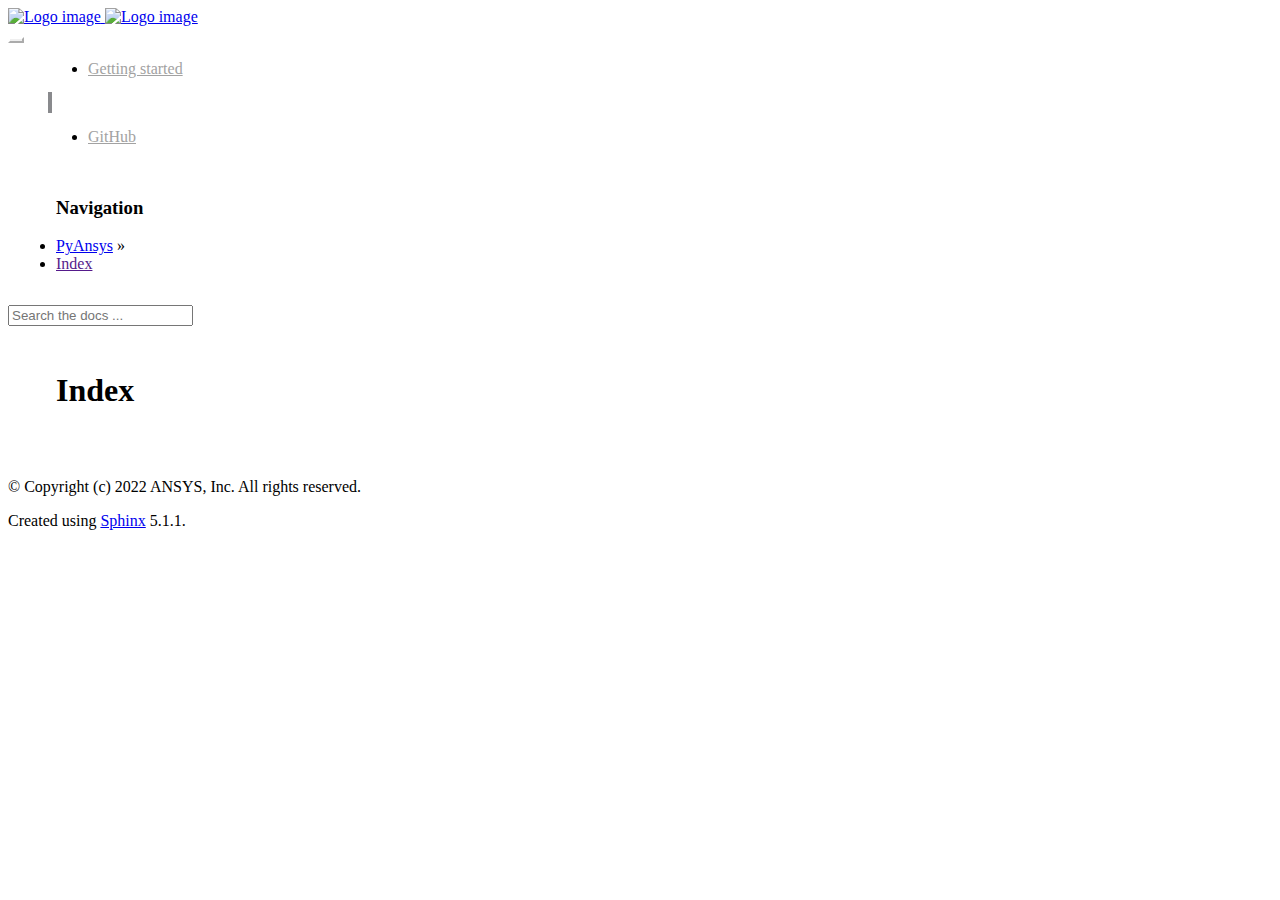
==== genindex.html @ 42d99679 "Deploying to gh-pages from @ pyansys/landing-page@df2947722175e23f203a04d73abb52f1c5275d08 🚀" ====
<!DOCTYPE html>

<html lang="en">
  <head>
    <meta charset="utf-8" />
    <meta name="viewport" content="width=device-width, initial-scale=1.0" />
    <title>Index &#8212; PyAnsys</title>
    
<script>
  document.documentElement.dataset.mode = localStorage.getItem("mode") || "";
  document.documentElement.dataset.theme = localStorage.getItem("theme") || "light"
</script>

  <!-- Loaded before other Sphinx assets -->
  <link href="_static/styles/theme.css?digest=92025949c220c2e29695" rel="stylesheet">
<link href="_static/styles/pydata-sphinx-theme.css?digest=92025949c220c2e29695" rel="stylesheet">


  <link rel="stylesheet"
    href="_static/vendor/fontawesome/5.13.0/css/all.min.css">
  <link rel="preload" as="font" type="font/woff2" crossorigin
    href="_static/vendor/fontawesome/5.13.0/webfonts/fa-solid-900.woff2">
  <link rel="preload" as="font" type="font/woff2" crossorigin
    href="_static/vendor/fontawesome/5.13.0/webfonts/fa-brands-400.woff2">

    <link rel="stylesheet" type="text/css" href="_static/pygments.css" />
    <link rel="stylesheet" type="text/css" href="_static/css/ansys_sphinx_theme.css" />
    <link rel="stylesheet" type="text/css" href="_static/design-style.4045f2051d55cab465a707391d5b2007.min.css" />
    <link rel="stylesheet" type="text/css" href="_static/css/ansys.css" />

  <!-- Pre-loaded scripts that we'll load fully later -->
  <link rel="preload" as="script" href="_static/scripts/pydata-sphinx-theme.js?digest=92025949c220c2e29695">

    
        <link href="_static/css/breadcrumbs.css" rel="stylesheet">
    
    <script data-url_root="./" id="documentation_options" src="_static/documentation_options.js"></script>
    <script src="_static/jquery.js"></script>
    <script src="_static/underscore.js"></script>
    <script src="_static/_sphinx_javascript_frameworks_compat.js"></script>
    <script src="_static/doctools.js"></script>
    <script src="_static/design-tabs.js"></script>
    <link rel="shortcut icon" href="_static/ansys-favicon.png"/>
    <link rel="index" title="Index" href="#" />
    <link rel="search" title="Search" href="search.html" />
<meta name="viewport" content="width=device-width, initial-scale=1" />
<meta name="docsearch:language" content="en">
  </head>
  
  
  <body data-spy="scroll" data-target="#bd-toc-nav" data-offset="180" data-default-mode="">
    <div class="bd-header-announcement container-fluid" id="banner">
      

    </div>

    
    
    <nav class="bd-header navbar navbar-light navbar-expand-lg bg-light fixed-top bd-navbar" id="navbar-main"><div class="bd-header__inner container-xl">

  <div id="navbar-start">
    
    
  


<a class="navbar-brand logo" href="index.html">
  
  
  
  
    <img src="_static/pyansys-logo-black-cropped.png" class="logo__image only-light" alt="Logo image">
    <img src="_static/pyansys-logo-black-cropped.png" class="logo__image only-dark" alt="Logo image">
  
  
</a>
    
  </div>

  <button class="navbar-toggler" type="button" data-toggle="collapse" data-target="#navbar-collapsible" aria-controls="navbar-collapsible" aria-expanded="false" aria-label="Toggle navigation">
    <span class="fas fa-bars"></span>
  </button>

  
  <div id="navbar-collapsible" class="col-lg-9 collapse navbar-collapse">
    <div id="navbar-center" class="mr-auto">
      
      <div class="navbar-center-item">
        <ul id="navbar-main-elements" class="navbar-nav">
    <li class="toctree-l1 nav-item">
 <a class="reference internal nav-link" href="getting_started.html">
  Getting started
 </a>
</li>

    
</ul>
      </div>
      
    </div>

    <div id="navbar-end">
      
      <div class="navbar-end-item">
        <span id="theme-switch" class="btn btn-sm btn-outline-primary navbar-btn rounded-circle">
    <a class="theme-switch" data-mode="light"><i class="fas fa-sun"></i></a>
    <a class="theme-switch" data-mode="dark"><i class="far fa-moon"></i></a>
    <a class="theme-switch" data-mode="auto"><i class="fas fa-adjust"></i></a>
</span>
      </div>
      
      <div class="navbar-end-item">
        <ul id="navbar-icon-links" class="navbar-nav" aria-label="Icon Links">
        <li class="nav-item">
          <a class="nav-link" href="https://github.com/pyansys" rel="noopener" target="_blank" title="GitHub"><span><i class="fab fa-github-square"></i></span>
            <label class="sr-only">GitHub</label></a>
        </li>
      </ul>
      </div>
      
    </div>
  </div>
</div>
    </nav>
    
    
        <div class="container-xl">
    <div class="row">
        <div class="col-12 col-md-3" id="breadcrumbs-spacer"></div>
        <div class="col-12 col-md-11 col-xl-9" id="breadcrumbs">
          
    <div class="related" role="navigation" aria-label="related navigation">
      <h3>Navigation</h3>
      <ul>
    
    
        <li class="nav-item nav-item-0"><a href="index.html">PyAnsys</a> » </li>
    

        <li class="nav-item nav-item-this"><a href="">Index</a></li> 
      </ul>
    </div>
        </div>
  </div>
</div>
    


    <div class="bd-container container-xl">
      <div class="bd-container__inner row">
          

<!-- Only show if we have sidebars configured, else just a small margin  -->
<div class="bd-sidebar-primary col-12 col-md-3 bd-sidebar">
  <div class="sidebar-start-items"><form class="bd-search d-flex align-items-center" action="search.html" method="get">
  <i class="icon fas fa-search"></i>
  <input type="search" class="form-control" name="q" id="search-input" placeholder="Search the docs ..." aria-label="Search the docs ..." autocomplete="off" >
</form><nav class="bd-links" id="bd-docs-nav" aria-label="Main navigation">
  <div class="bd-toc-item active">
    
  </div>
</nav>
  </div>
  <div class="sidebar-end-items">
  </div>
</div>


          


<div class="bd-sidebar-secondary d-none d-xl-block col-xl-2 bd-toc">
  
</div>


          
          
          <div class="bd-content col-12 col-md-9 col-xl-7">
              
              <article class="bd-article" role="main">
                

<h1 id="index">Index</h1>

<div class="genindex-jumpbox">
 
</div>


              </article>
              

              
          </div>
          
      </div>
    </div>

  
  
  <!-- Scripts loaded after <body> so the DOM is not blocked -->
  <script src="_static/scripts/pydata-sphinx-theme.js?digest=92025949c220c2e29695"></script>

<footer class="bd-footer"><div class="bd-footer__inner container">
  
  <div class="footer-item">
    <p class="copyright">
    &copy; Copyright (c) 2022 ANSYS, Inc. All rights reserved.<br>
</p>
  </div>
  
  <div class="footer-item">
    <p class="sphinx-version">
Created using <a href="http://sphinx-doc.org/">Sphinx</a> 5.1.1.<br>
</p>
  </div>
  
</div>
</footer>
  </body>
</html>
---- _static/css/ansys_sphinx_theme.css ----
/* Provided by the Sphinx base theme template at build time */
@import "../basic.css";
@import url('https://fonts.googleapis.com/css2?family=Inconsolata:wght@600&display=swap');
@import url('https://fonts.googleapis.com/css2?family=Source+Sans+Pro:wght@300;400;600;700&display=swap');
@import "../tabs.css";
@import "../sg_gallery.css";


@font-face {
    font-family: "Source Sans Pro Light";
    src: url(../fonts/SourceSansPro-Light.ttf);
}

@font-face {
    font-family: "Source Sans Pro";
    src: url(../fonts/SourceSansPro-Regular.ttf);
}

:root {
  /* Ansys specific changes to the theme */

  /*****************************************************************************
  * Ansys Font family
  **/
  /* These are adapted from https://systemfontstack.com/ */
  --pst-font-family-base-system: -apple-system, BlinkMacSystemFont, Segoe UI, "Helvetica Neue",
    Arial, sans-serif, Apple Color Emoji, Segoe UI Emoji, Segoe UI Symbol;
  --pst-font-family-monospace-system: "SFMono-Regular", Menlo, Consolas, Monaco,
    Liberation Mono, Lucida Console, monospace;

  --pst-font-family-base: 'Source Sans Pro', sans-serif, var(--pst-font-family-base-system);
  --pst-font-family-heading: 'Source Sans Pro', sans-serif, var(--pst-font-family-base-system);
  --pst-font-family-monospace: Courier, var(--pst-font-family-monospace-system);

  /*****************************************************************************
  * Ansys compatible colors
  * 
  * Colors are defined in rgb string way, "red, green, blue"
  **/
  --ansysGold: 255, 183, 27; /* #FFB71B */
  --ansysBronze: 200, 146, 17; /* #C89211 */
  --pythonBlue: 57, 114, 161; /* #3972a1 */

  --pst-color-active-navigation: 200, 146, 17;  /* --ansysBronze */
  --pst-color-navbar-link: 255, 255, 255;
  --pst-color-navbar-link-hover: 200, 146, 17;  /* --ansysBronze */
  --pst-color-navbar-link-active: 255, 183, 27;  /* --ansysBronze */
  --pst-font-size-h1: 48px;
  --pst-font-size-h2: 36px;
  --pst-font-size-h3: 28px;
  --pst-font-size-h4: 20px;
  --pst-font-size-h5: 14px;
  --pst-font-size-h6: 11px;
}

html[data-theme="light"] {
  /*****************************************************************************
  * main colors
  */
  --pst-color-primary: #fff;
  --pst-color-secondary: rgb(200, 146, 17);
  --pst-color-success: rgb(40, 167, 69);
  --pst-color-text-base: rgb(0, 0, 0);
  --pst-color-text-muted: rgb(26, 24, 24);
  --pst-color-border: #c9c9c9;
  --pst-color-shadow: rgb(216, 216, 216);

  /*****************************************************************************
  * depth colors
  *
  * background: the more in depth color
  * on-background: the object directly set on the background, use of shadows in light theme
  * surface: object set on the background (without shadows)
  * on_surface: object set on surface object (without shadows)
  */
  --pst-color-on-background: rgb(0, 0, 0);
  --pst-color-on-surface: #f2f2f2;

  /*****************************************************************************
  * extensions
  */

  --pst-color-panel-background: var(--pst-color-on-background);

  /*****************************************************************************
  * layout
  */

  --pst-color-link:#1E6DDC;
  --pst-color-link-hover:#32cfea;
  --pst-color-inline-code: #CD186D;
  --pst-color-target: rgb(255, 255, 255);
  /* color for sphinx-gallery-code output*/
  --pst-color-codeout: #fafae2;
  --pst-color-sig:#0965C8;
}

html[data-theme="dark"] {
  /*****************************************************************************
  * main colors
  */
  --pst-color-primary: rgb(255, 183, 27);
  --pst-color-secondary: rgb(200, 146, 17);
  --pst-color-success: rgb(72, 135, 87);
  --pst-color-text-base: rgb(201, 209, 217);
  --pst-color-text-muted: rgb(192, 192, 192);
  --pst-color-border: rgb(192, 192, 192);
  --pst-color-shadow: var(--pst-color-background);
  --pst-color-background: rgb(18, 18, 18);
  --pst-color-on-background: rgb(0, 0, 0);
  --pst-color-surface: rgb(41, 41, 41);
  --pst-color-on-surface: rgb(55, 55, 55);

  /*****************************************************************************
  * extensions
  */

  --pst-color-panel-background: var(--pst-color-on-background);

  /*****************************************************************************
  * layout
  */

  --pst-color-link: #0088CC;
  --pst-color-link-hover:#32cfea;
  --pst-color-inline-code: rgb(221, 158, 194);
  --pst-color-target: rgb(71, 39, 0);
  /* color for sphinx-gallery-code output*/
  --pst-color-codeout: #6c757d;
  --pst-color-sig:#d6ab1e;
}

h1, h2 {
  color: var(--pst-color-text-base);
}

.admonition, div.admonition{
  background-color:var( --pst-color-on-surface);
}

.bd-header.navbar-light#navbar-main .navbar-nav li a.nav-link {
  color: #a2a2a2;
}

.docutils {
    color: var(--pst-color-inline-code);
    font-family:var(--font-family-monospace);
    font-weight: 500;
    font-size: 87.5%;
}

code.literal {
  padding: .1rem .25rem;
  padding-top: 0.1rem;
  padding-right: 0.25rem;
  padding-bottom: 0.1rem;
  padding-left: 0.25rem;
  background-color: var(--pst-color-on-surface);
  border: 1px solid var(--pst-color-border);
  border-radius: .25rem;
}

.xref.std.std-ref {
    color: #C89211;
    font-family: 'Inconsolata';
    font-weight: bold;
    font-style: italic;
    font-size: 107%;
}

.sig-prename {
    font-family: 'Source Sans Pro', sans-serif;
}

.sig-name.descname {
    color: var(--pst-color-inline-code);
    /* font-family: '   Source Sans Pro', sans-serif; */
}

.sig-name {
    color: var(--pst-color-sig);
    font-family: 'Source Sans Pro', sans-serif;
}

/* make the github logo white */
i.fa-github-square:before {
    color: #ffffff !important;
}

/* Increase empty-space around classes, methods, properties, etc. that are descendants
 of other items */
dl.class dl.py {
    margin-top: 2.5em;
    margin-bottom: 2.5em;
}

/* Reduce empty-space around Notes and Examples headings */
p.rubric {
    margin-top: 0.75em;
    margin-bottom: 0.75em;
}


/*
###############
   Sphinx-tab 
###############
*/
.sphinx-tabs-panel p{
  font-weight: 400;
  font-family: 'Source Sans Pro', sans-serif;
  font-size: 1rem;
  font-style: var(--pst-font-family-base-system);
}


/*
###############
   table 
###############
*/

table {
  width:100%;
  max-width: 100%; 
  border-spacing: 0;
  border-collapse: collapse;
  overflow: hidden;
  vertical-align: middle;

  /* Disabling scroll bars */
  overflow-y: scroll;
  scrollbar-width: none; /* Firefox */
  -ms-overflow-style: none;  /* Internet Explorer 10+ */
  }

tr { 
  background-color: var(--pst-color-background);
}

th {
  background-color: rgb(255, 183, 27, 0.55);
}

tr:nth-child(odd){ 
  background-color: var(--pst-color-background);
}

tr:nth-child(even){
background-color: rgb(255, 183, 27, 0.15); 
}

/*
#####################
   Table-centered 
#####################
Same as table but with horizontally centered text.


Use as:

.. table:: 
  :class: table-centered

  +---------------------------+-------------------+
  |                           | MAPDL Command     |
  +===========================+===================+
  | **GUI commands**          | * ``*ASK``        |
  |                           +-------------------+
  |   ...
  |   ...


*/
table.table-centered {
  width:100%;
  max-width: 100%; 
  border-spacing: 0;
  border-collapse: collapse;
  overflow: hidden;
  vertical-align: middle;
  text-align: center;

  /* Disabling scroll bars */
  overflow-y: scroll;
  scrollbar-width: none; /* Firefox */
  -ms-overflow-style: none;  /* Internet Explorer 10+ */
  }

.table-centered tr { 
  background-color: var(--pst-color-background);
  text-align: center;
}

.table-centered th {
  background-color: rgb(255, 183, 27, 0.55);
  text-align: center;
}

.table-centered tr:nth-child(odd){ 
  text-align: center;
  background-color: var(--pst-color-background);
}

.table-centered tr:nth-child(even){
  background-color: rgb(255, 183, 27, 0.15); 
  text-align: center;
}


/*
#########################
   longtable-centered
#########################

Use as:


.. table:: 
  :class: longtable-centered

  +---------------------------+-------------------+
  |                           | MAPDL Command     |
  +===========================+===================+
  | **GUI commands**          | * ``*ASK``        |
  |                           +-------------------+
  |   ...
  |   ...

*/

table.longtable-centered {
  text-align: center;
  }

.longtable-centered tr { 
  text-align: center;
}

.longtable-centered th {
  text-align: center;
}

.longtable-centered tr:nth-child(odd){ 
  text-align: center;
}

.longtable-centered tr:nth-child(even){
  text-align: center;
}

table.longtable-centered tr:hover td {
  background-color: rgb(255, 183, 27, 0.6);
  text-align: center;
}

/*
#########
DataFrame
#########
Not sure why the odd columns (white) are rendered gray.

I do not think we will be able to call this class.
*/

.dataframe tr{ 
    background-color: var(--pst-color-background);
  }

.dataframe tr:nth-child(odd){ 
    background-color: var(--pst-color-background) !important;
  }

.dataframe tr:nth-child(even){
  background-color: rgb(255, 183, 27, 0.15);
}

.dataframe tr:hover td {
  background-color: rgb(255, 183, 27, 0.6);
}

/*
#########################
   DataFrame-centered
#########################
Not sure why the odd columns (white) are rendered gray.

I do not think we will be able to call this class.
*/

.dataframe-centered tr{ 
    background-color: var(--pst-color-background);
    text-align: center;
  }

.dataframe-centered tr:nth-child(odd){ 
    background-color: var(--pst-color-background) !important;  
    text-align: center;
  }

.dataframe-centered tr:nth-child(even){
  background-color: rgb(255, 183, 27, 0.15);
  text-align: center;
}

.dataframe-centered tr:hover td {
  background-color: rgb(255, 183, 27, 0.6);
  text-align: center;
}

.dataframe thead th {
    text-align: center;
}

/*
###############
   Autosummary 
###############
*/
/* .autosummary {
        text-align: left;
        } */

.autosummary  tr:nth-child(odd){ 
    background-color: var(--pst-color-background);
  }

.autosummary tr:nth-child(even){
  background-color: var(--pst-color-background);
}


/*
########################
   ReST :download: links
########################
*/
a > code.download
{
    font-family: var(--pst-font-family-base);
    color: var(--pst-color-link);
    text-decoration: none;
    font-weight: normal;
}

/*
########################
   Sphinx gallery output
########################
*/
.sphx-glr-script-out .highlight pre{
  background-color:  var(--pst-color-codeout) !important;
  }

.prev-next-area a p.prev-next-title {
  color: var(--pst-color-link);
  font-weight: 600;
  font-size: 1.1em;
}

html[data-theme="light"] .highlight .s1 {
  color: #519312;
}

/*
###############
Dropdown button
###############
*/

.navbar button.navbar-toggler {
    margin-right: 1em;
    border-color: rgb(255, 255, 255);
    color: rgb(255, 255, 255);
}

/*
####################################################
Side column size (first and second column from left)
####################################################
*/

.col-md-3 {
    flex: 0 0 20%;
    max-width: 20%;
}

.col-xl-7 {
  flex: 0 0 63.33333%;
  max-width: 63.33333%;
}

a.headerlink {
  color: #222;
}

/*
#################################
Right side toctree color and font
#################################
*/
.toc-entry a {
  padding: .125rem 1.5rem;
  color: var(--pst-color-link);
}

.toc-entry>.nav-link.active {
    font-weight: bold;
    color: var(--pst-color-text-base);
    background-color: transparent;
    border-left: 2px solid var(--pst-color-text-muted);
}


.toc-h2 {
  font-size: 0.98rem;
}

.toc-h3 {
  font-size: .96rem;
}

.toc-h4 {
  font-size: .90rem;
}

.toc-entry a:hover {
  color: var(--pst-color-link);
  text-decoration: none;
  font-weight: 600;
}

/*
############################################
Navigation column (according to side column)
############################################
*/
.col-lg-9 {
  flex: 0 0 80%;
  max-width: 80%;
  padding-right: 25px;
  padding-left: 40px;
}

/*
#################################
Syntax highlighting in code block
#################################
*/

html[data-theme="light"] .highlight .o {
  color: #B35000;
  font-weight: bold;
}

/*
#############################
Bold font weight for **code**
#############################
*/

b, strong {
  font-weight: 900;
}

#theme-switch {
  border-color: #fff;
  border: 2px solid #898A8D;
  margin-right: .4rem;
}

#theme-switch:hover {
  background-color: #fff
}

.bd-header.navbar-light#navbar-main .navbar-nav li a.nav-link:hover {
  color: #fff;
}

.bd-header.navbar-light#navbar-main .navbar-nav>.active>.nav-link {
  border-bottom: 2px solid #fff;
}

/*
#############################
Padding of main content block 
#############################
*/

.bd-content {
  padding: 1.5rem 1.5rem 2rem 3rem;
}


/*
###########################
Left side toc-tree hovering 
###########################
*/

nav.bd-links .active:hover>a {
  font-weight: bold;
  color: var(--pst-color-link);
  border-left: 2px solid var(--pst-color-link);
}

nav.bd-links .active>a {
  font-weight: bold;
  color: var(--pst-color-link);
}

nav.bd-links li>a:hover {
  font-weight: 900;
  color: var(--pst-color-text-muted);
}
---- _static/design-style.4045f2051d55cab465a707391d5b2007.min.css ----
.sd-bg-primary{background-color:var(--sd-color-primary) !important}.sd-bg-text-primary{color:var(--sd-color-primary-text) !important}button.sd-bg-primary:focus,button.sd-bg-primary:hover{background-color:var(--sd-color-primary-highlight) !important}a.sd-bg-primary:focus,a.sd-bg-primary:hover{background-color:var(--sd-color-primary-highlight) !important}.sd-bg-secondary{background-color:var(--sd-color-secondary) !important}.sd-bg-text-secondary{color:var(--sd-color-secondary-text) !important}button.sd-bg-secondary:focus,button.sd-bg-secondary:hover{background-color:var(--sd-color-secondary-highlight) !important}a.sd-bg-secondary:focus,a.sd-bg-secondary:hover{background-color:var(--sd-color-secondary-highlight) !important}.sd-bg-success{background-color:var(--sd-color-success) !important}.sd-bg-text-success{color:var(--sd-color-success-text) !important}button.sd-bg-success:focus,button.sd-bg-success:hover{background-color:var(--sd-color-success-highlight) !important}a.sd-bg-success:focus,a.sd-bg-success:hover{background-color:var(--sd-color-success-highlight) !important}.sd-bg-info{background-color:var(--sd-color-info) !important}.sd-bg-text-info{color:var(--sd-color-info-text) !important}button.sd-bg-info:focus,button.sd-bg-info:hover{background-color:var(--sd-color-info-highlight) !important}a.sd-bg-info:focus,a.sd-bg-info:hover{background-color:var(--sd-color-info-highlight) !important}.sd-bg-warning{background-color:var(--sd-color-warning) !important}.sd-bg-text-warning{color:var(--sd-color-warning-text) !important}button.sd-bg-warning:focus,button.sd-bg-warning:hover{background-color:var(--sd-color-warning-highlight) !important}a.sd-bg-warning:focus,a.sd-bg-warning:hover{background-color:var(--sd-color-warning-highlight) !important}.sd-bg-danger{background-color:var(--sd-color-danger) !important}.sd-bg-text-danger{color:var(--sd-color-danger-text) !important}button.sd-bg-danger:focus,button.sd-bg-danger:hover{background-color:var(--sd-color-danger-highlight) !important}a.sd-bg-danger:focus,a.sd-bg-danger:hover{background-color:var(--sd-color-danger-highlight) !important}.sd-bg-light{background-color:var(--sd-color-light) !important}.sd-bg-text-light{color:var(--sd-color-light-text) !important}button.sd-bg-light:focus,button.sd-bg-light:hover{background-color:var(--sd-color-light-highlight) !important}a.sd-bg-light:focus,a.sd-bg-light:hover{background-color:var(--sd-color-light-highlight) !important}.sd-bg-muted{background-color:var(--sd-color-muted) !important}.sd-bg-text-muted{color:var(--sd-color-muted-text) !important}button.sd-bg-muted:focus,button.sd-bg-muted:hover{background-color:var(--sd-color-muted-highlight) !important}a.sd-bg-muted:focus,a.sd-bg-muted:hover{background-color:var(--sd-color-muted-highlight) !important}.sd-bg-dark{background-color:var(--sd-color-dark) !important}.sd-bg-text-dark{color:var(--sd-color-dark-text) !important}button.sd-bg-dark:focus,button.sd-bg-dark:hover{background-color:var(--sd-color-dark-highlight) !important}a.sd-bg-dark:focus,a.sd-bg-dark:hover{background-color:var(--sd-color-dark-highlight) !important}.sd-bg-black{background-color:var(--sd-color-black) !important}.sd-bg-text-black{color:var(--sd-color-black-text) !important}button.sd-bg-black:focus,button.sd-bg-black:hover{background-color:var(--sd-color-black-highlight) !important}a.sd-bg-black:focus,a.sd-bg-black:hover{background-color:var(--sd-color-black-highlight) !important}.sd-bg-white{background-color:var(--sd-color-white) !important}.sd-bg-text-white{color:var(--sd-color-white-text) !important}button.sd-bg-white:focus,button.sd-bg-white:hover{background-color:var(--sd-color-white-highlight) !important}a.sd-bg-white:focus,a.sd-bg-white:hover{background-color:var(--sd-color-white-highlight) !important}.sd-text-primary,.sd-text-primary>p{color:var(--sd-color-primary) !important}a.sd-text-primary:focus,a.sd-text-primary:hover{color:var(--sd-color-primary-highlight) !important}.sd-text-secondary,.sd-text-secondary>p{color:var(--sd-color-secondary) !important}a.sd-text-secondary:focus,a.sd-text-secondary:hover{color:var(--sd-color-secondary-highlight) !important}.sd-text-success,.sd-text-success>p{color:var(--sd-color-success) !important}a.sd-text-success:focus,a.sd-text-success:hover{color:var(--sd-color-success-highlight) !important}.sd-text-info,.sd-text-info>p{color:var(--sd-color-info) !important}a.sd-text-info:focus,a.sd-text-info:hover{color:var(--sd-color-info-highlight) !important}.sd-text-warning,.sd-text-warning>p{color:var(--sd-color-warning) !important}a.sd-text-warning:focus,a.sd-text-warning:hover{color:var(--sd-color-warning-highlight) !important}.sd-text-danger,.sd-text-danger>p{color:var(--sd-color-danger) !important}a.sd-text-danger:focus,a.sd-text-danger:hover{color:var(--sd-color-danger-highlight) !important}.sd-text-light,.sd-text-light>p{color:var(--sd-color-light) !important}a.sd-text-light:focus,a.sd-text-light:hover{color:var(--sd-color-light-highlight) !important}.sd-text-muted,.sd-text-muted>p{color:var(--sd-color-muted) !important}a.sd-text-muted:focus,a.sd-text-muted:hover{color:var(--sd-color-muted-highlight) !important}.sd-text-dark,.sd-text-dark>p{color:var(--sd-color-dark) !important}a.sd-text-dark:focus,a.sd-text-dark:hover{color:var(--sd-color-dark-highlight) !important}.sd-text-black,.sd-text-black>p{color:var(--sd-color-black) !important}a.sd-text-black:focus,a.sd-text-black:hover{color:var(--sd-color-black-highlight) !important}.sd-text-white,.sd-text-white>p{color:var(--sd-color-white) !important}a.sd-text-white:focus,a.sd-text-white:hover{color:var(--sd-color-white-highlight) !important}.sd-outline-primary{border-color:var(--sd-color-primary) !important;border-style:solid !important;border-width:1px !important}a.sd-outline-primary:focus,a.sd-outline-primary:hover{border-color:var(--sd-color-primary-highlight) !important}.sd-outline-secondary{border-color:var(--sd-color-secondary) !important;border-style:solid !important;border-width:1px !important}a.sd-outline-secondary:focus,a.sd-outline-secondary:hover{border-color:var(--sd-color-secondary-highlight) !important}.sd-outline-success{border-color:var(--sd-color-success) !important;border-style:solid !important;border-width:1px !important}a.sd-outline-success:focus,a.sd-outline-success:hover{border-color:var(--sd-color-success-highlight) !important}.sd-outline-info{border-color:var(--sd-color-info) !important;border-style:solid !important;border-width:1px !important}a.sd-outline-info:focus,a.sd-outline-info:hover{border-color:var(--sd-color-info-highlight) !important}.sd-outline-warning{border-color:var(--sd-color-warning) !important;border-style:solid !important;border-width:1px !important}a.sd-outline-warning:focus,a.sd-outline-warning:hover{border-color:var(--sd-color-warning-highlight) !important}.sd-outline-danger{border-color:var(--sd-color-danger) !important;border-style:solid !important;border-width:1px !important}a.sd-outline-danger:focus,a.sd-outline-danger:hover{border-color:var(--sd-color-danger-highlight) !important}.sd-outline-light{border-color:var(--sd-color-light) !important;border-style:solid !important;border-width:1px !important}a.sd-outline-light:focus,a.sd-outline-light:hover{border-color:var(--sd-color-light-highlight) !important}.sd-outline-muted{border-color:var(--sd-color-muted) !important;border-style:solid !important;border-width:1px !important}a.sd-outline-muted:focus,a.sd-outline-muted:hover{border-color:var(--sd-color-muted-highlight) !important}.sd-outline-dark{border-color:var(--sd-color-dark) !important;border-style:solid !important;border-width:1px !important}a.sd-outline-dark:focus,a.sd-outline-dark:hover{border-color:var(--sd-color-dark-highlight) !important}.sd-outline-black{border-color:var(--sd-color-black) !important;border-style:solid !important;border-width:1px !important}a.sd-outline-black:focus,a.sd-outline-black:hover{border-color:var(--sd-color-black-highlight) !important}.sd-outline-white{border-color:var(--sd-color-white) !important;border-style:solid !important;border-width:1px !important}a.sd-outline-white:focus,a.sd-outline-white:hover{border-color:var(--sd-color-white-highlight) !important}.sd-bg-transparent{background-color:transparent !important}.sd-outline-transparent{border-color:transparent !important}.sd-text-transparent{color:transparent !important}.sd-p-0{padding:0 !important}.sd-pt-0,.sd-py-0{padding-top:0 !important}.sd-pr-0,.sd-px-0{padding-right:0 !important}.sd-pb-0,.sd-py-0{padding-bottom:0 !important}.sd-pl-0,.sd-px-0{padding-left:0 !important}.sd-p-1{padding:.25rem !important}.sd-pt-1,.sd-py-1{padding-top:.25rem !important}.sd-pr-1,.sd-px-1{padding-right:.25rem !important}.sd-pb-1,.sd-py-1{padding-bottom:.25rem !important}.sd-pl-1,.sd-px-1{padding-left:.25rem !important}.sd-p-2{padding:.5rem !important}.sd-pt-2,.sd-py-2{padding-top:.5rem !important}.sd-pr-2,.sd-px-2{padding-right:.5rem !important}.sd-pb-2,.sd-py-2{padding-bottom:.5rem !important}.sd-pl-2,.sd-px-2{padding-left:.5rem !important}.sd-p-3{padding:1rem !important}.sd-pt-3,.sd-py-3{padding-top:1rem !important}.sd-pr-3,.sd-px-3{padding-right:1rem !important}.sd-pb-3,.sd-py-3{padding-bottom:1rem !important}.sd-pl-3,.sd-px-3{padding-left:1rem !important}.sd-p-4{padding:1.5rem !important}.sd-pt-4,.sd-py-4{padding-top:1.5rem !important}.sd-pr-4,.sd-px-4{padding-right:1.5rem !important}.sd-pb-4,.sd-py-4{padding-bottom:1.5rem !important}.sd-pl-4,.sd-px-4{padding-left:1.5rem !important}.sd-p-5{padding:3rem !important}.sd-pt-5,.sd-py-5{padding-top:3rem !important}.sd-pr-5,.sd-px-5{padding-right:3rem !important}.sd-pb-5,.sd-py-5{padding-bottom:3rem !important}.sd-pl-5,.sd-px-5{padding-left:3rem !important}.sd-m-auto{margin:auto !important}.sd-mt-auto,.sd-my-auto{margin-top:auto !important}.sd-mr-auto,.sd-mx-auto{margin-right:auto !important}.sd-mb-auto,.sd-my-auto{margin-bottom:auto !important}.sd-ml-auto,.sd-mx-auto{margin-left:auto !important}.sd-m-0{margin:0 !important}.sd-mt-0,.sd-my-0{margin-top:0 !important}.sd-mr-0,.sd-mx-0{margin-right:0 !important}.sd-mb-0,.sd-my-0{margin-bottom:0 !important}.sd-ml-0,.sd-mx-0{margin-left:0 !important}.sd-m-1{margin:.25rem !important}.sd-mt-1,.sd-my-1{margin-top:.25rem !important}.sd-mr-1,.sd-mx-1{margin-right:.25rem !important}.sd-mb-1,.sd-my-1{margin-bottom:.25rem !important}.sd-ml-1,.sd-mx-1{margin-left:.25rem !important}.sd-m-2{margin:.5rem !important}.sd-mt-2,.sd-my-2{margin-top:.5rem !important}.sd-mr-2,.sd-mx-2{margin-right:.5rem !important}.sd-mb-2,.sd-my-2{margin-bottom:.5rem !important}.sd-ml-2,.sd-mx-2{margin-left:.5rem !important}.sd-m-3{margin:1rem !important}.sd-mt-3,.sd-my-3{margin-top:1rem !important}.sd-mr-3,.sd-mx-3{margin-right:1rem !important}.sd-mb-3,.sd-my-3{margin-bottom:1rem !important}.sd-ml-3,.sd-mx-3{margin-left:1rem !important}.sd-m-4{margin:1.5rem !important}.sd-mt-4,.sd-my-4{margin-top:1.5rem !important}.sd-mr-4,.sd-mx-4{margin-right:1.5rem !important}.sd-mb-4,.sd-my-4{margin-bottom:1.5rem !important}.sd-ml-4,.sd-mx-4{margin-left:1.5rem !important}.sd-m-5{margin:3rem !important}.sd-mt-5,.sd-my-5{margin-top:3rem !important}.sd-mr-5,.sd-mx-5{margin-right:3rem !important}.sd-mb-5,.sd-my-5{margin-bottom:3rem !important}.sd-ml-5,.sd-mx-5{margin-left:3rem !important}.sd-w-25{width:25% !important}.sd-w-50{width:50% !important}.sd-w-75{width:75% !important}.sd-w-100{width:100% !important}.sd-w-auto{width:auto !important}.sd-h-25{height:25% !important}.sd-h-50{height:50% !important}.sd-h-75{height:75% !important}.sd-h-100{height:100% !important}.sd-h-auto{height:auto !important}.sd-d-none{display:none !important}.sd-d-inline{display:inline !important}.sd-d-inline-block{display:inline-block !important}.sd-d-block{display:block !important}.sd-d-grid{display:grid !important}.sd-d-flex-row{display:-ms-flexbox !important;display:flex !important;flex-direction:row !important}.sd-d-flex-column{display:-ms-flexbox !important;display:flex !important;flex-direction:column !important}.sd-d-inline-flex{display:-ms-inline-flexbox !important;display:inline-flex !important}@media(min-width: 576px){.sd-d-sm-none{display:none !important}.sd-d-sm-inline{display:inline !important}.sd-d-sm-inline-block{display:inline-block !important}.sd-d-sm-block{display:block !important}.sd-d-sm-grid{display:grid !important}.sd-d-sm-flex{display:-ms-flexbox !important;display:flex !important}.sd-d-sm-inline-flex{display:-ms-inline-flexbox !important;display:inline-flex !important}}@media(min-width: 768px){.sd-d-md-none{display:none !important}.sd-d-md-inline{display:inline !important}.sd-d-md-inline-block{display:inline-block !important}.sd-d-md-block{display:block !important}.sd-d-md-grid{display:grid !important}.sd-d-md-flex{display:-ms-flexbox !important;display:flex !important}.sd-d-md-inline-flex{display:-ms-inline-flexbox !important;display:inline-flex !important}}@media(min-width: 992px){.sd-d-lg-none{display:none !important}.sd-d-lg-inline{display:inline !important}.sd-d-lg-inline-block{display:inline-block !important}.sd-d-lg-block{display:block !important}.sd-d-lg-grid{display:grid !important}.sd-d-lg-flex{display:-ms-flexbox !important;display:flex !important}.sd-d-lg-inline-flex{display:-ms-inline-flexbox !important;display:inline-flex !important}}@media(min-width: 1200px){.sd-d-xl-none{display:none !important}.sd-d-xl-inline{display:inline !important}.sd-d-xl-inline-block{display:inline-block !important}.sd-d-xl-block{display:block !important}.sd-d-xl-grid{display:grid !important}.sd-d-xl-flex{display:-ms-flexbox !important;display:flex !important}.sd-d-xl-inline-flex{display:-ms-inline-flexbox !important;display:inline-flex !important}}.sd-align-major-start{justify-content:flex-start !important}.sd-align-major-end{justify-content:flex-end !important}.sd-align-major-center{justify-content:center !important}.sd-align-major-justify{justify-content:space-between !important}.sd-align-major-spaced{justify-content:space-evenly !important}.sd-align-minor-start{align-items:flex-start !important}.sd-align-minor-end{align-items:flex-end !important}.sd-align-minor-center{align-items:center !important}.sd-align-minor-stretch{align-items:stretch !important}.sd-text-justify{text-align:justify !important}.sd-text-left{text-align:left !important}.sd-text-right{text-align:right !important}.sd-text-center{text-align:center !important}.sd-font-weight-light{font-weight:300 !important}.sd-font-weight-lighter{font-weight:lighter !important}.sd-font-weight-normal{font-weight:400 !important}.sd-font-weight-bold{font-weight:700 !important}.sd-font-weight-bolder{font-weight:bolder !important}.sd-font-italic{font-style:italic !important}.sd-text-decoration-none{text-decoration:none !important}.sd-text-lowercase{text-transform:lowercase !important}.sd-text-uppercase{text-transform:uppercase !important}.sd-text-capitalize{text-transform:capitalize !important}.sd-text-wrap{white-space:normal !important}.sd-text-nowrap{white-space:nowrap !important}.sd-text-truncate{overflow:hidden;text-overflow:ellipsis;white-space:nowrap}.sd-fs-1,.sd-fs-1>p{font-size:calc(1.375rem + 1.5vw) !important;line-height:unset !important}.sd-fs-2,.sd-fs-2>p{font-size:calc(1.325rem + 0.9vw) !important;line-height:unset !important}.sd-fs-3,.sd-fs-3>p{font-size:calc(1.3rem + 0.6vw) !important;line-height:unset !important}.sd-fs-4,.sd-fs-4>p{font-size:calc(1.275rem + 0.3vw) !important;line-height:unset !important}.sd-fs-5,.sd-fs-5>p{font-size:1.25rem !important;line-height:unset !important}.sd-fs-6,.sd-fs-6>p{font-size:1rem !important;line-height:unset !important}.sd-border-0{border:0 solid !important}.sd-border-top-0{border-top:0 solid !important}.sd-border-bottom-0{border-bottom:0 solid !important}.sd-border-right-0{border-right:0 solid !important}.sd-border-left-0{border-left:0 solid !important}.sd-border-1{border:1px solid !important}.sd-border-top-1{border-top:1px solid !important}.sd-border-bottom-1{border-bottom:1px solid !important}.sd-border-right-1{border-right:1px solid !important}.sd-border-left-1{border-left:1px solid !important}.sd-border-2{border:2px solid !important}.sd-border-top-2{border-top:2px solid !important}.sd-border-bottom-2{border-bottom:2px solid !important}.sd-border-right-2{border-right:2px solid !important}.sd-border-left-2{border-left:2px solid !important}.sd-border-3{border:3px solid !important}.sd-border-top-3{border-top:3px solid !important}.sd-border-bottom-3{border-bottom:3px solid !important}.sd-border-right-3{border-right:3px solid !important}.sd-border-left-3{border-left:3px solid !important}.sd-border-4{border:4px solid !important}.sd-border-top-4{border-top:4px solid !important}.sd-border-bottom-4{border-bottom:4px solid !important}.sd-border-right-4{border-right:4px solid !important}.sd-border-left-4{border-left:4px solid !important}.sd-border-5{border:5px solid !important}.sd-border-top-5{border-top:5px solid !important}.sd-border-bottom-5{border-bottom:5px solid !important}.sd-border-right-5{border-right:5px solid !important}.sd-border-left-5{border-left:5px solid !important}.sd-rounded-0{border-radius:0 !important}.sd-rounded-1{border-radius:.2rem !important}.sd-rounded-2{border-radius:.3rem !important}.sd-rounded-3{border-radius:.5rem !important}.sd-rounded-pill{border-radius:50rem !important}.sd-rounded-circle{border-radius:50% !important}.shadow-none{box-shadow:none !important}.sd-shadow-sm{box-shadow:0 .125rem .25rem var(--sd-color-shadow) !important}.sd-shadow-md{box-shadow:0 .5rem 1rem var(--sd-color-shadow) !important}.sd-shadow-lg{box-shadow:0 1rem 3rem var(--sd-color-shadow) !important}@keyframes sd-slide-from-left{0%{transform:translateX(-100%)}100%{transform:translateX(0)}}@keyframes sd-slide-from-right{0%{transform:translateX(200%)}100%{transform:translateX(0)}}@keyframes sd-grow100{0%{transform:scale(0);opacity:.5}100%{transform:scale(1);opacity:1}}@keyframes sd-grow50{0%{transform:scale(0.5);opacity:.5}100%{transform:scale(1);opacity:1}}@keyframes sd-grow50-rot20{0%{transform:scale(0.5) rotateZ(-20deg);opacity:.5}75%{transform:scale(1) rotateZ(5deg);opacity:1}95%{transform:scale(1) rotateZ(-1deg);opacity:1}100%{transform:scale(1) rotateZ(0);opacity:1}}.sd-animate-slide-from-left{animation:1s ease-out 0s 1 normal none running sd-slide-from-left}.sd-animate-slide-from-right{animation:1s ease-out 0s 1 normal none running sd-slide-from-right}.sd-animate-grow100{animation:1s ease-out 0s 1 normal none running sd-grow100}.sd-animate-grow50{animation:1s ease-out 0s 1 normal none running sd-grow50}.sd-animate-grow50-rot20{animation:1s ease-out 0s 1 normal none running sd-grow50-rot20}.sd-badge{display:inline-block;padding:.35em .65em;font-size:.75em;font-weight:700;line-height:1;text-align:center;white-space:nowrap;vertical-align:baseline;border-radius:.25rem}.sd-badge:empty{display:none}a.sd-badge{text-decoration:none}.sd-btn .sd-badge{position:relative;top:-1px}.sd-btn{background-color:transparent;border:1px solid transparent;border-radius:.25rem;cursor:pointer;display:inline-block;font-weight:400;font-size:1rem;line-height:1.5;padding:.375rem .75rem;text-align:center;text-decoration:none;transition:color .15s ease-in-out,background-color .15s ease-in-out,border-color .15s ease-in-out,box-shadow .15s ease-in-out;vertical-align:middle;user-select:none;-moz-user-select:none;-ms-user-select:none;-webkit-user-select:none}.sd-btn:hover{text-decoration:none}@media(prefers-reduced-motion: reduce){.sd-btn{transition:none}}.sd-btn-primary,.sd-btn-outline-primary:hover,.sd-btn-outline-primary:focus{color:var(--sd-color-primary-text) !important;background-color:var(--sd-color-primary) !important;border-color:var(--sd-color-primary) !important;border-width:1px !important;border-style:solid !important}.sd-btn-primary:hover,.sd-btn-primary:focus{color:var(--sd-color-primary-text) !important;background-color:var(--sd-color-primary-highlight) !important;border-color:var(--sd-color-primary-highlight) !important;border-width:1px !important;border-style:solid !important}.sd-btn-outline-primary{color:var(--sd-color-primary) !important;border-color:var(--sd-color-primary) !important;border-width:1px !important;border-style:solid !important}.sd-btn-secondary,.sd-btn-outline-secondary:hover,.sd-btn-outline-secondary:focus{color:var(--sd-color-secondary-text) !important;background-color:var(--sd-color-secondary) !important;border-color:var(--sd-color-secondary) !important;border-width:1px !important;border-style:solid !important}.sd-btn-secondary:hover,.sd-btn-secondary:focus{color:var(--sd-color-secondary-text) !important;background-color:var(--sd-color-secondary-highlight) !important;border-color:var(--sd-color-secondary-highlight) !important;border-width:1px !important;border-style:solid !important}.sd-btn-outline-secondary{color:var(--sd-color-secondary) !important;border-color:var(--sd-color-secondary) !important;border-width:1px !important;border-style:solid !important}.sd-btn-success,.sd-btn-outline-success:hover,.sd-btn-outline-success:focus{color:var(--sd-color-success-text) !important;background-color:var(--sd-color-success) !important;border-color:var(--sd-color-success) !important;border-width:1px !important;border-style:solid !important}.sd-btn-success:hover,.sd-btn-success:focus{color:var(--sd-color-success-text) !important;background-color:var(--sd-color-success-highlight) !important;border-color:var(--sd-color-success-highlight) !important;border-width:1px !important;border-style:solid !important}.sd-btn-outline-success{color:var(--sd-color-success) !important;border-color:var(--sd-color-success) !important;border-width:1px !important;border-style:solid !important}.sd-btn-info,.sd-btn-outline-info:hover,.sd-btn-outline-info:focus{color:var(--sd-color-info-text) !important;background-color:var(--sd-color-info) !important;border-color:var(--sd-color-info) !important;border-width:1px !important;border-style:solid !important}.sd-btn-info:hover,.sd-btn-info:focus{color:var(--sd-color-info-text) !important;background-color:var(--sd-color-info-highlight) !important;border-color:var(--sd-color-info-highlight) !important;border-width:1px !important;border-style:solid !important}.sd-btn-outline-info{color:var(--sd-color-info) !important;border-color:var(--sd-color-info) !important;border-width:1px !important;border-style:solid !important}.sd-btn-warning,.sd-btn-outline-warning:hover,.sd-btn-outline-warning:focus{color:var(--sd-color-warning-text) !important;background-color:var(--sd-color-warning) !important;border-color:var(--sd-color-warning) !important;border-width:1px !important;border-style:solid !important}.sd-btn-warning:hover,.sd-btn-warning:focus{color:var(--sd-color-warning-text) !important;background-color:var(--sd-color-warning-highlight) !important;border-color:var(--sd-color-warning-highlight) !important;border-width:1px !important;border-style:solid !important}.sd-btn-outline-warning{color:var(--sd-color-warning) !important;border-color:var(--sd-color-warning) !important;border-width:1px !important;border-style:solid !important}.sd-btn-danger,.sd-btn-outline-danger:hover,.sd-btn-outline-danger:focus{color:var(--sd-color-danger-text) !important;background-color:var(--sd-color-danger) !important;border-color:var(--sd-color-danger) !important;border-width:1px !important;border-style:solid !important}.sd-btn-danger:hover,.sd-btn-danger:focus{color:var(--sd-color-danger-text) !important;background-color:var(--sd-color-danger-highlight) !important;border-color:var(--sd-color-danger-highlight) !important;border-width:1px !important;border-style:solid !important}.sd-btn-outline-danger{color:var(--sd-color-danger) !important;border-color:var(--sd-color-danger) !important;border-width:1px !important;border-style:solid !important}.sd-btn-light,.sd-btn-outline-light:hover,.sd-btn-outline-light:focus{color:var(--sd-color-light-text) !important;background-color:var(--sd-color-light) !important;border-color:var(--sd-color-light) !important;border-width:1px !important;border-style:solid !important}.sd-btn-light:hover,.sd-btn-light:focus{color:var(--sd-color-light-text) !important;background-color:var(--sd-color-light-highlight) !important;border-color:var(--sd-color-light-highlight) !important;border-width:1px !important;border-style:solid !important}.sd-btn-outline-light{color:var(--sd-color-light) !important;border-color:var(--sd-color-light) !important;border-width:1px !important;border-style:solid !important}.sd-btn-muted,.sd-btn-outline-muted:hover,.sd-btn-outline-muted:focus{color:var(--sd-color-muted-text) !important;background-color:var(--sd-color-muted) !important;border-color:var(--sd-color-muted) !important;border-width:1px !important;border-style:solid !important}.sd-btn-muted:hover,.sd-btn-muted:focus{color:var(--sd-color-muted-text) !important;background-color:var(--sd-color-muted-highlight) !important;border-color:var(--sd-color-muted-highlight) !important;border-width:1px !important;border-style:solid !important}.sd-btn-outline-muted{color:var(--sd-color-muted) !important;border-color:var(--sd-color-muted) !important;border-width:1px !important;border-style:solid !important}.sd-btn-dark,.sd-btn-outline-dark:hover,.sd-btn-outline-dark:focus{color:var(--sd-color-dark-text) !important;background-color:var(--sd-color-dark) !important;border-color:var(--sd-color-dark) !important;border-width:1px !important;border-style:solid !important}.sd-btn-dark:hover,.sd-btn-dark:focus{color:var(--sd-color-dark-text) !important;background-color:var(--sd-color-dark-highlight) !important;border-color:var(--sd-color-dark-highlight) !important;border-width:1px !important;border-style:solid !important}.sd-btn-outline-dark{color:var(--sd-color-dark) !important;border-color:var(--sd-color-dark) !important;border-width:1px !important;border-style:solid !important}.sd-btn-black,.sd-btn-outline-black:hover,.sd-btn-outline-black:focus{color:var(--sd-color-black-text) !important;background-color:var(--sd-color-black) !important;border-color:var(--sd-color-black) !important;border-width:1px !important;border-style:solid !important}.sd-btn-black:hover,.sd-btn-black:focus{color:var(--sd-color-black-text) !important;background-color:var(--sd-color-black-highlight) !important;border-color:var(--sd-color-black-highlight) !important;border-width:1px !important;border-style:solid !important}.sd-btn-outline-black{color:var(--sd-color-black) !important;border-color:var(--sd-color-black) !important;border-width:1px !important;border-style:solid !important}.sd-btn-white,.sd-btn-outline-white:hover,.sd-btn-outline-white:focus{color:var(--sd-color-white-text) !important;background-color:var(--sd-color-white) !important;border-color:var(--sd-color-white) !important;border-width:1px !important;border-style:solid !important}.sd-btn-white:hover,.sd-btn-white:focus{color:var(--sd-color-white-text) !important;background-color:var(--sd-color-white-highlight) !important;border-color:var(--sd-color-white-highlight) !important;border-width:1px !important;border-style:solid !important}.sd-btn-outline-white{color:var(--sd-color-white) !important;border-color:var(--sd-color-white) !important;border-width:1px !important;border-style:solid !important}.sd-stretched-link::after{position:absolute;top:0;right:0;bottom:0;left:0;z-index:1;content:""}.sd-hide-link-text{font-size:0}.sd-octicon,.sd-material-icon{display:inline-block;fill:currentColor;vertical-align:middle}.sd-avatar-xs{border-radius:50%;object-fit:cover;object-position:center;width:1rem;height:1rem}.sd-avatar-sm{border-radius:50%;object-fit:cover;object-position:center;width:3rem;height:3rem}.sd-avatar-md{border-radius:50%;object-fit:cover;object-position:center;width:5rem;height:5rem}.sd-avatar-lg{border-radius:50%;object-fit:cover;object-position:center;width:7rem;height:7rem}.sd-avatar-xl{border-radius:50%;object-fit:cover;object-position:center;width:10rem;height:10rem}.sd-avatar-inherit{border-radius:50%;object-fit:cover;object-position:center;width:inherit;height:inherit}.sd-avatar-initial{border-radius:50%;object-fit:cover;object-position:center;width:initial;height:initial}.sd-card{background-clip:border-box;background-color:var(--sd-color-card-background);border:1px solid var(--sd-color-card-border);border-radius:.25rem;color:var(--sd-color-card-text);display:-ms-flexbox;display:flex;-ms-flex-direction:column;flex-direction:column;min-width:0;position:relative;word-wrap:break-word}.sd-card>hr{margin-left:0;margin-right:0}.sd-card-hover:hover{border-color:var(--sd-color-card-border-hover);transform:scale(1.01)}.sd-card-body{-ms-flex:1 1 auto;flex:1 1 auto;padding:1rem 1rem}.sd-card-title{margin-bottom:.5rem}.sd-card-subtitle{margin-top:-0.25rem;margin-bottom:0}.sd-card-text:last-child{margin-bottom:0}.sd-card-link:hover{text-decoration:none}.sd-card-link+.card-link{margin-left:1rem}.sd-card-header{padding:.5rem 1rem;margin-bottom:0;background-color:var(--sd-color-card-header);border-bottom:1px solid var(--sd-color-card-border)}.sd-card-header:first-child{border-radius:calc(0.25rem - 1px) calc(0.25rem - 1px) 0 0}.sd-card-footer{padding:.5rem 1rem;background-color:var(--sd-color-card-footer);border-top:1px solid var(--sd-color-card-border)}.sd-card-footer:last-child{border-radius:0 0 calc(0.25rem - 1px) calc(0.25rem - 1px)}.sd-card-header-tabs{margin-right:-0.5rem;margin-bottom:-0.5rem;margin-left:-0.5rem;border-bottom:0}.sd-card-header-pills{margin-right:-0.5rem;margin-left:-0.5rem}.sd-card-img-overlay{position:absolute;top:0;right:0;bottom:0;left:0;padding:1rem;border-radius:calc(0.25rem - 1px)}.sd-card-img,.sd-card-img-bottom,.sd-card-img-top{width:100%}.sd-card-img,.sd-card-img-top{border-top-left-radius:calc(0.25rem - 1px);border-top-right-radius:calc(0.25rem - 1px)}.sd-card-img,.sd-card-img-bottom{border-bottom-left-radius:calc(0.25rem - 1px);border-bottom-right-radius:calc(0.25rem - 1px)}.sd-cards-carousel{width:100%;display:flex;flex-wrap:nowrap;-ms-flex-direction:row;flex-direction:row;overflow-x:hidden;scroll-snap-type:x mandatory}.sd-cards-carousel.sd-show-scrollbar{overflow-x:auto}.sd-cards-carousel:hover,.sd-cards-carousel:focus{overflow-x:auto}.sd-cards-carousel>.sd-card{flex-shrink:0;scroll-snap-align:start}.sd-cards-carousel>.sd-card:not(:last-child){margin-right:3px}.sd-card-cols-1>.sd-card{width:90%}.sd-card-cols-2>.sd-card{width:45%}.sd-card-cols-3>.sd-card{width:30%}.sd-card-cols-4>.sd-card{width:22.5%}.sd-card-cols-5>.sd-card{width:18%}.sd-card-cols-6>.sd-card{width:15%}.sd-card-cols-7>.sd-card{width:12.8571428571%}.sd-card-cols-8>.sd-card{width:11.25%}.sd-card-cols-9>.sd-card{width:10%}.sd-card-cols-10>.sd-card{width:9%}.sd-card-cols-11>.sd-card{width:8.1818181818%}.sd-card-cols-12>.sd-card{width:7.5%}.sd-container,.sd-container-fluid,.sd-container-lg,.sd-container-md,.sd-container-sm,.sd-container-xl{margin-left:auto;margin-right:auto;padding-left:var(--sd-gutter-x, 0.75rem);padding-right:var(--sd-gutter-x, 0.75rem);width:100%}@media(min-width: 576px){.sd-container-sm,.sd-container{max-width:540px}}@media(min-width: 768px){.sd-container-md,.sd-container-sm,.sd-container{max-width:720px}}@media(min-width: 992px){.sd-container-lg,.sd-container-md,.sd-container-sm,.sd-container{max-width:960px}}@media(min-width: 1200px){.sd-container-xl,.sd-container-lg,.sd-container-md,.sd-container-sm,.sd-container{max-width:1140px}}.sd-row{--sd-gutter-x: 1.5rem;--sd-gutter-y: 0;display:-ms-flexbox;display:flex;-ms-flex-wrap:wrap;flex-wrap:wrap;margin-top:calc(var(--sd-gutter-y) * -1);margin-right:calc(var(--sd-gutter-x) * -0.5);margin-left:calc(var(--sd-gutter-x) * -0.5)}.sd-row>*{box-sizing:border-box;flex-shrink:0;width:100%;max-width:100%;padding-right:calc(var(--sd-gutter-x) * 0.5);padding-left:calc(var(--sd-gutter-x) * 0.5);margin-top:var(--sd-gutter-y)}.sd-col{flex:1 0 0%;-ms-flex:1 0 0%}.sd-row-cols-auto>*{flex:0 0 auto;width:auto}.sd-row-cols-1>*{flex:0 0 auto;-ms-flex:0 0 auto;width:100%}.sd-row-cols-2>*{flex:0 0 auto;-ms-flex:0 0 auto;width:50%}.sd-row-cols-3>*{flex:0 0 auto;-ms-flex:0 0 auto;width:33.3333333333%}.sd-row-cols-4>*{flex:0 0 auto;-ms-flex:0 0 auto;width:25%}.sd-row-cols-5>*{flex:0 0 auto;-ms-flex:0 0 auto;width:20%}.sd-row-cols-6>*{flex:0 0 auto;-ms-flex:0 0 auto;width:16.6666666667%}.sd-row-cols-7>*{flex:0 0 auto;-ms-flex:0 0 auto;width:14.2857142857%}.sd-row-cols-8>*{flex:0 0 auto;-ms-flex:0 0 auto;width:12.5%}.sd-row-cols-9>*{flex:0 0 auto;-ms-flex:0 0 auto;width:11.1111111111%}.sd-row-cols-10>*{flex:0 0 auto;-ms-flex:0 0 auto;width:10%}.sd-row-cols-11>*{flex:0 0 auto;-ms-flex:0 0 auto;width:9.0909090909%}.sd-row-cols-12>*{flex:0 0 auto;-ms-flex:0 0 auto;width:8.3333333333%}@media(min-width: 576px){.sd-col-sm{flex:1 0 0%;-ms-flex:1 0 0%}.sd-row-cols-sm-auto{flex:1 0 auto;-ms-flex:1 0 auto;width:100%}.sd-row-cols-sm-1>*{flex:0 0 auto;-ms-flex:0 0 auto;width:100%}.sd-row-cols-sm-2>*{flex:0 0 auto;-ms-flex:0 0 auto;width:50%}.sd-row-cols-sm-3>*{flex:0 0 auto;-ms-flex:0 0 auto;width:33.3333333333%}.sd-row-cols-sm-4>*{flex:0 0 auto;-ms-flex:0 0 auto;width:25%}.sd-row-cols-sm-5>*{flex:0 0 auto;-ms-flex:0 0 auto;width:20%}.sd-row-cols-sm-6>*{flex:0 0 auto;-ms-flex:0 0 auto;width:16.6666666667%}.sd-row-cols-sm-7>*{flex:0 0 auto;-ms-flex:0 0 auto;width:14.2857142857%}.sd-row-cols-sm-8>*{flex:0 0 auto;-ms-flex:0 0 auto;width:12.5%}.sd-row-cols-sm-9>*{flex:0 0 auto;-ms-flex:0 0 auto;width:11.1111111111%}.sd-row-cols-sm-10>*{flex:0 0 auto;-ms-flex:0 0 auto;width:10%}.sd-row-cols-sm-11>*{flex:0 0 auto;-ms-flex:0 0 auto;width:9.0909090909%}.sd-row-cols-sm-12>*{flex:0 0 auto;-ms-flex:0 0 auto;width:8.3333333333%}}@media(min-width: 768px){.sd-col-md{flex:1 0 0%;-ms-flex:1 0 0%}.sd-row-cols-md-auto{flex:1 0 auto;-ms-flex:1 0 auto;width:100%}.sd-row-cols-md-1>*{flex:0 0 auto;-ms-flex:0 0 auto;width:100%}.sd-row-cols-md-2>*{flex:0 0 auto;-ms-flex:0 0 auto;width:50%}.sd-row-cols-md-3>*{flex:0 0 auto;-ms-flex:0 0 auto;width:33.3333333333%}.sd-row-cols-md-4>*{flex:0 0 auto;-ms-flex:0 0 auto;width:25%}.sd-row-cols-md-5>*{flex:0 0 auto;-ms-flex:0 0 auto;width:20%}.sd-row-cols-md-6>*{flex:0 0 auto;-ms-flex:0 0 auto;width:16.6666666667%}.sd-row-cols-md-7>*{flex:0 0 auto;-ms-flex:0 0 auto;width:14.2857142857%}.sd-row-cols-md-8>*{flex:0 0 auto;-ms-flex:0 0 auto;width:12.5%}.sd-row-cols-md-9>*{flex:0 0 auto;-ms-flex:0 0 auto;width:11.1111111111%}.sd-row-cols-md-10>*{flex:0 0 auto;-ms-flex:0 0 auto;width:10%}.sd-row-cols-md-11>*{flex:0 0 auto;-ms-flex:0 0 auto;width:9.0909090909%}.sd-row-cols-md-12>*{flex:0 0 auto;-ms-flex:0 0 auto;width:8.3333333333%}}@media(min-width: 992px){.sd-col-lg{flex:1 0 0%;-ms-flex:1 0 0%}.sd-row-cols-lg-auto{flex:1 0 auto;-ms-flex:1 0 auto;width:100%}.sd-row-cols-lg-1>*{flex:0 0 auto;-ms-flex:0 0 auto;width:100%}.sd-row-cols-lg-2>*{flex:0 0 auto;-ms-flex:0 0 auto;width:50%}.sd-row-cols-lg-3>*{flex:0 0 auto;-ms-flex:0 0 auto;width:33.3333333333%}.sd-row-cols-lg-4>*{flex:0 0 auto;-ms-flex:0 0 auto;width:25%}.sd-row-cols-lg-5>*{flex:0 0 auto;-ms-flex:0 0 auto;width:20%}.sd-row-cols-lg-6>*{flex:0 0 auto;-ms-flex:0 0 auto;width:16.6666666667%}.sd-row-cols-lg-7>*{flex:0 0 auto;-ms-flex:0 0 auto;width:14.2857142857%}.sd-row-cols-lg-8>*{flex:0 0 auto;-ms-flex:0 0 auto;width:12.5%}.sd-row-cols-lg-9>*{flex:0 0 auto;-ms-flex:0 0 auto;width:11.1111111111%}.sd-row-cols-lg-10>*{flex:0 0 auto;-ms-flex:0 0 auto;width:10%}.sd-row-cols-lg-11>*{flex:0 0 auto;-ms-flex:0 0 auto;width:9.0909090909%}.sd-row-cols-lg-12>*{flex:0 0 auto;-ms-flex:0 0 auto;width:8.3333333333%}}@media(min-width: 1200px){.sd-col-xl{flex:1 0 0%;-ms-flex:1 0 0%}.sd-row-cols-xl-auto{flex:1 0 auto;-ms-flex:1 0 auto;width:100%}.sd-row-cols-xl-1>*{flex:0 0 auto;-ms-flex:0 0 auto;width:100%}.sd-row-cols-xl-2>*{flex:0 0 auto;-ms-flex:0 0 auto;width:50%}.sd-row-cols-xl-3>*{flex:0 0 auto;-ms-flex:0 0 auto;width:33.3333333333%}.sd-row-cols-xl-4>*{flex:0 0 auto;-ms-flex:0 0 auto;width:25%}.sd-row-cols-xl-5>*{flex:0 0 auto;-ms-flex:0 0 auto;width:20%}.sd-row-cols-xl-6>*{flex:0 0 auto;-ms-flex:0 0 auto;width:16.6666666667%}.sd-row-cols-xl-7>*{flex:0 0 auto;-ms-flex:0 0 auto;width:14.2857142857%}.sd-row-cols-xl-8>*{flex:0 0 auto;-ms-flex:0 0 auto;width:12.5%}.sd-row-cols-xl-9>*{flex:0 0 auto;-ms-flex:0 0 auto;width:11.1111111111%}.sd-row-cols-xl-10>*{flex:0 0 auto;-ms-flex:0 0 auto;width:10%}.sd-row-cols-xl-11>*{flex:0 0 auto;-ms-flex:0 0 auto;width:9.0909090909%}.sd-row-cols-xl-12>*{flex:0 0 auto;-ms-flex:0 0 auto;width:8.3333333333%}}.sd-col-auto{flex:0 0 auto;-ms-flex:0 0 auto;width:auto}.sd-col-1{flex:0 0 auto;-ms-flex:0 0 auto;width:8.3333333333%}.sd-col-2{flex:0 0 auto;-ms-flex:0 0 auto;width:16.6666666667%}.sd-col-3{flex:0 0 auto;-ms-flex:0 0 auto;width:25%}.sd-col-4{flex:0 0 auto;-ms-flex:0 0 auto;width:33.3333333333%}.sd-col-5{flex:0 0 auto;-ms-flex:0 0 auto;width:41.6666666667%}.sd-col-6{flex:0 0 auto;-ms-flex:0 0 auto;width:50%}.sd-col-7{flex:0 0 auto;-ms-flex:0 0 auto;width:58.3333333333%}.sd-col-8{flex:0 0 auto;-ms-flex:0 0 auto;width:66.6666666667%}.sd-col-9{flex:0 0 auto;-ms-flex:0 0 auto;width:75%}.sd-col-10{flex:0 0 auto;-ms-flex:0 0 auto;width:83.3333333333%}.sd-col-11{flex:0 0 auto;-ms-flex:0 0 auto;width:91.6666666667%}.sd-col-12{flex:0 0 auto;-ms-flex:0 0 auto;width:100%}.sd-g-0,.sd-gy-0{--sd-gutter-y: 0}.sd-g-0,.sd-gx-0{--sd-gutter-x: 0}.sd-g-1,.sd-gy-1{--sd-gutter-y: 0.25rem}.sd-g-1,.sd-gx-1{--sd-gutter-x: 0.25rem}.sd-g-2,.sd-gy-2{--sd-gutter-y: 0.5rem}.sd-g-2,.sd-gx-2{--sd-gutter-x: 0.5rem}.sd-g-3,.sd-gy-3{--sd-gutter-y: 1rem}.sd-g-3,.sd-gx-3{--sd-gutter-x: 1rem}.sd-g-4,.sd-gy-4{--sd-gutter-y: 1.5rem}.sd-g-4,.sd-gx-4{--sd-gutter-x: 1.5rem}.sd-g-5,.sd-gy-5{--sd-gutter-y: 3rem}.sd-g-5,.sd-gx-5{--sd-gutter-x: 3rem}@media(min-width: 576px){.sd-col-sm-auto{-ms-flex:0 0 auto;flex:0 0 auto;width:auto}.sd-col-sm-1{-ms-flex:0 0 auto;flex:0 0 auto;width:8.3333333333%}.sd-col-sm-2{-ms-flex:0 0 auto;flex:0 0 auto;width:16.6666666667%}.sd-col-sm-3{-ms-flex:0 0 auto;flex:0 0 auto;width:25%}.sd-col-sm-4{-ms-flex:0 0 auto;flex:0 0 auto;width:33.3333333333%}.sd-col-sm-5{-ms-flex:0 0 auto;flex:0 0 auto;width:41.6666666667%}.sd-col-sm-6{-ms-flex:0 0 auto;flex:0 0 auto;width:50%}.sd-col-sm-7{-ms-flex:0 0 auto;flex:0 0 auto;width:58.3333333333%}.sd-col-sm-8{-ms-flex:0 0 auto;flex:0 0 auto;width:66.6666666667%}.sd-col-sm-9{-ms-flex:0 0 auto;flex:0 0 auto;width:75%}.sd-col-sm-10{-ms-flex:0 0 auto;flex:0 0 auto;width:83.3333333333%}.sd-col-sm-11{-ms-flex:0 0 auto;flex:0 0 auto;width:91.6666666667%}.sd-col-sm-12{-ms-flex:0 0 auto;flex:0 0 auto;width:100%}.sd-g-sm-0,.sd-gy-sm-0{--sd-gutter-y: 0}.sd-g-sm-0,.sd-gx-sm-0{--sd-gutter-x: 0}.sd-g-sm-1,.sd-gy-sm-1{--sd-gutter-y: 0.25rem}.sd-g-sm-1,.sd-gx-sm-1{--sd-gutter-x: 0.25rem}.sd-g-sm-2,.sd-gy-sm-2{--sd-gutter-y: 0.5rem}.sd-g-sm-2,.sd-gx-sm-2{--sd-gutter-x: 0.5rem}.sd-g-sm-3,.sd-gy-sm-3{--sd-gutter-y: 1rem}.sd-g-sm-3,.sd-gx-sm-3{--sd-gutter-x: 1rem}.sd-g-sm-4,.sd-gy-sm-4{--sd-gutter-y: 1.5rem}.sd-g-sm-4,.sd-gx-sm-4{--sd-gutter-x: 1.5rem}.sd-g-sm-5,.sd-gy-sm-5{--sd-gutter-y: 3rem}.sd-g-sm-5,.sd-gx-sm-5{--sd-gutter-x: 3rem}}@media(min-width: 768px){.sd-col-md-auto{-ms-flex:0 0 auto;flex:0 0 auto;width:auto}.sd-col-md-1{-ms-flex:0 0 auto;flex:0 0 auto;width:8.3333333333%}.sd-col-md-2{-ms-flex:0 0 auto;flex:0 0 auto;width:16.6666666667%}.sd-col-md-3{-ms-flex:0 0 auto;flex:0 0 auto;width:25%}.sd-col-md-4{-ms-flex:0 0 auto;flex:0 0 auto;width:33.3333333333%}.sd-col-md-5{-ms-flex:0 0 auto;flex:0 0 auto;width:41.6666666667%}.sd-col-md-6{-ms-flex:0 0 auto;flex:0 0 auto;width:50%}.sd-col-md-7{-ms-flex:0 0 auto;flex:0 0 auto;width:58.3333333333%}.sd-col-md-8{-ms-flex:0 0 auto;flex:0 0 auto;width:66.6666666667%}.sd-col-md-9{-ms-flex:0 0 auto;flex:0 0 auto;width:75%}.sd-col-md-10{-ms-flex:0 0 auto;flex:0 0 auto;width:83.3333333333%}.sd-col-md-11{-ms-flex:0 0 auto;flex:0 0 auto;width:91.6666666667%}.sd-col-md-12{-ms-flex:0 0 auto;flex:0 0 auto;width:100%}.sd-g-md-0,.sd-gy-md-0{--sd-gutter-y: 0}.sd-g-md-0,.sd-gx-md-0{--sd-gutter-x: 0}.sd-g-md-1,.sd-gy-md-1{--sd-gutter-y: 0.25rem}.sd-g-md-1,.sd-gx-md-1{--sd-gutter-x: 0.25rem}.sd-g-md-2,.sd-gy-md-2{--sd-gutter-y: 0.5rem}.sd-g-md-2,.sd-gx-md-2{--sd-gutter-x: 0.5rem}.sd-g-md-3,.sd-gy-md-3{--sd-gutter-y: 1rem}.sd-g-md-3,.sd-gx-md-3{--sd-gutter-x: 1rem}.sd-g-md-4,.sd-gy-md-4{--sd-gutter-y: 1.5rem}.sd-g-md-4,.sd-gx-md-4{--sd-gutter-x: 1.5rem}.sd-g-md-5,.sd-gy-md-5{--sd-gutter-y: 3rem}.sd-g-md-5,.sd-gx-md-5{--sd-gutter-x: 3rem}}@media(min-width: 992px){.sd-col-lg-auto{-ms-flex:0 0 auto;flex:0 0 auto;width:auto}.sd-col-lg-1{-ms-flex:0 0 auto;flex:0 0 auto;width:8.3333333333%}.sd-col-lg-2{-ms-flex:0 0 auto;flex:0 0 auto;width:16.6666666667%}.sd-col-lg-3{-ms-flex:0 0 auto;flex:0 0 auto;width:25%}.sd-col-lg-4{-ms-flex:0 0 auto;flex:0 0 auto;width:33.3333333333%}.sd-col-lg-5{-ms-flex:0 0 auto;flex:0 0 auto;width:41.6666666667%}.sd-col-lg-6{-ms-flex:0 0 auto;flex:0 0 auto;width:50%}.sd-col-lg-7{-ms-flex:0 0 auto;flex:0 0 auto;width:58.3333333333%}.sd-col-lg-8{-ms-flex:0 0 auto;flex:0 0 auto;width:66.6666666667%}.sd-col-lg-9{-ms-flex:0 0 auto;flex:0 0 auto;width:75%}.sd-col-lg-10{-ms-flex:0 0 auto;flex:0 0 auto;width:83.3333333333%}.sd-col-lg-11{-ms-flex:0 0 auto;flex:0 0 auto;width:91.6666666667%}.sd-col-lg-12{-ms-flex:0 0 auto;flex:0 0 auto;width:100%}.sd-g-lg-0,.sd-gy-lg-0{--sd-gutter-y: 0}.sd-g-lg-0,.sd-gx-lg-0{--sd-gutter-x: 0}.sd-g-lg-1,.sd-gy-lg-1{--sd-gutter-y: 0.25rem}.sd-g-lg-1,.sd-gx-lg-1{--sd-gutter-x: 0.25rem}.sd-g-lg-2,.sd-gy-lg-2{--sd-gutter-y: 0.5rem}.sd-g-lg-2,.sd-gx-lg-2{--sd-gutter-x: 0.5rem}.sd-g-lg-3,.sd-gy-lg-3{--sd-gutter-y: 1rem}.sd-g-lg-3,.sd-gx-lg-3{--sd-gutter-x: 1rem}.sd-g-lg-4,.sd-gy-lg-4{--sd-gutter-y: 1.5rem}.sd-g-lg-4,.sd-gx-lg-4{--sd-gutter-x: 1.5rem}.sd-g-lg-5,.sd-gy-lg-5{--sd-gutter-y: 3rem}.sd-g-lg-5,.sd-gx-lg-5{--sd-gutter-x: 3rem}}@media(min-width: 1200px){.sd-col-xl-auto{-ms-flex:0 0 auto;flex:0 0 auto;width:auto}.sd-col-xl-1{-ms-flex:0 0 auto;flex:0 0 auto;width:8.3333333333%}.sd-col-xl-2{-ms-flex:0 0 auto;flex:0 0 auto;width:16.6666666667%}.sd-col-xl-3{-ms-flex:0 0 auto;flex:0 0 auto;width:25%}.sd-col-xl-4{-ms-flex:0 0 auto;flex:0 0 auto;width:33.3333333333%}.sd-col-xl-5{-ms-flex:0 0 auto;flex:0 0 auto;width:41.6666666667%}.sd-col-xl-6{-ms-flex:0 0 auto;flex:0 0 auto;width:50%}.sd-col-xl-7{-ms-flex:0 0 auto;flex:0 0 auto;width:58.3333333333%}.sd-col-xl-8{-ms-flex:0 0 auto;flex:0 0 auto;width:66.6666666667%}.sd-col-xl-9{-ms-flex:0 0 auto;flex:0 0 auto;width:75%}.sd-col-xl-10{-ms-flex:0 0 auto;flex:0 0 auto;width:83.3333333333%}.sd-col-xl-11{-ms-flex:0 0 auto;flex:0 0 auto;width:91.6666666667%}.sd-col-xl-12{-ms-flex:0 0 auto;flex:0 0 auto;width:100%}.sd-g-xl-0,.sd-gy-xl-0{--sd-gutter-y: 0}.sd-g-xl-0,.sd-gx-xl-0{--sd-gutter-x: 0}.sd-g-xl-1,.sd-gy-xl-1{--sd-gutter-y: 0.25rem}.sd-g-xl-1,.sd-gx-xl-1{--sd-gutter-x: 0.25rem}.sd-g-xl-2,.sd-gy-xl-2{--sd-gutter-y: 0.5rem}.sd-g-xl-2,.sd-gx-xl-2{--sd-gutter-x: 0.5rem}.sd-g-xl-3,.sd-gy-xl-3{--sd-gutter-y: 1rem}.sd-g-xl-3,.sd-gx-xl-3{--sd-gutter-x: 1rem}.sd-g-xl-4,.sd-gy-xl-4{--sd-gutter-y: 1.5rem}.sd-g-xl-4,.sd-gx-xl-4{--sd-gutter-x: 1.5rem}.sd-g-xl-5,.sd-gy-xl-5{--sd-gutter-y: 3rem}.sd-g-xl-5,.sd-gx-xl-5{--sd-gutter-x: 3rem}}.sd-flex-row-reverse{flex-direction:row-reverse !important}details.sd-dropdown{position:relative}details.sd-dropdown .sd-summary-title{font-weight:700;padding-right:3em !important;-moz-user-select:none;-ms-user-select:none;-webkit-user-select:none;user-select:none}details.sd-dropdown:hover{cursor:pointer}details.sd-dropdown .sd-summary-content{cursor:default}details.sd-dropdown summary{list-style:none;padding:1em}details.sd-dropdown summary .sd-octicon.no-title{vertical-align:middle}details.sd-dropdown[open] summary .sd-octicon.no-title{visibility:hidden}details.sd-dropdown summary::-webkit-details-marker{display:none}details.sd-dropdown summary:focus{outline:none}details.sd-dropdown .sd-summary-icon{margin-right:.5em}details.sd-dropdown .sd-summary-icon svg{opacity:.8}details.sd-dropdown summary:hover .sd-summary-up svg,details.sd-dropdown summary:hover .sd-summary-down svg{opacity:1;transform:scale(1.1)}details.sd-dropdown .sd-summary-up svg,details.sd-dropdown .sd-summary-down svg{display:block;opacity:.6}details.sd-dropdown .sd-summary-up,details.sd-dropdown .sd-summary-down{pointer-events:none;position:absolute;right:1em;top:1em}details.sd-dropdown[open]>.sd-summary-title .sd-summary-down{visibility:hidden}details.sd-dropdown:not([open])>.sd-summary-title .sd-summary-up{visibility:hidden}details.sd-dropdown:not([open]).sd-card{border:none}details.sd-dropdown:not([open])>.sd-card-header{border:1px solid var(--sd-color-card-border);border-radius:.25rem}details.sd-dropdown.sd-fade-in[open] summary~*{-moz-animation:sd-fade-in .5s ease-in-out;-webkit-animation:sd-fade-in .5s ease-in-out;animation:sd-fade-in .5s ease-in-out}details.sd-dropdown.sd-fade-in-slide-down[open] summary~*{-moz-animation:sd-fade-in .5s ease-in-out,sd-slide-down .5s ease-in-out;-webkit-animation:sd-fade-in .5s ease-in-out,sd-slide-down .5s ease-in-out;animation:sd-fade-in .5s ease-in-out,sd-slide-down .5s ease-in-out}.sd-col>.sd-dropdown{width:100%}.sd-summary-content>.sd-tab-set:first-child{margin-top:0}@keyframes sd-fade-in{0%{opacity:0}100%{opacity:1}}@keyframes sd-slide-down{0%{transform:translate(0, -10px)}100%{transform:translate(0, 0)}}.sd-tab-set{border-radius:.125rem;display:flex;flex-wrap:wrap;margin:1em 0;position:relative}.sd-tab-set>input{opacity:0;position:absolute}.sd-tab-set>input:checked+label{border-color:var(--sd-color-tabs-underline-active);color:var(--sd-color-tabs-label-active)}.sd-tab-set>input:checked+label+.sd-tab-content{display:block}.sd-tab-set>input:not(:checked)+label:hover{color:var(--sd-color-tabs-label-hover);border-color:var(--sd-color-tabs-underline-hover)}.sd-tab-set>input:focus+label{outline-style:auto}.sd-tab-set>input:not(.focus-visible)+label{outline:none;-webkit-tap-highlight-color:transparent}.sd-tab-set>label{border-bottom:.125rem solid transparent;margin-bottom:0;color:var(--sd-color-tabs-label-inactive);border-color:var(--sd-color-tabs-underline-inactive);cursor:pointer;font-size:var(--sd-fontsize-tabs-label);font-weight:700;padding:1em 1.25em .5em;transition:color 250ms;width:auto;z-index:1}html .sd-tab-set>label:hover{color:var(--sd-color-tabs-label-active)}.sd-col>.sd-tab-set{width:100%}.sd-tab-content{box-shadow:0 -0.0625rem var(--sd-color-tabs-overline),0 .0625rem var(--sd-color-tabs-underline);display:none;order:99;padding-bottom:.75rem;padding-top:.75rem;width:100%}.sd-tab-content>:first-child{margin-top:0 !important}.sd-tab-content>:last-child{margin-bottom:0 !important}.sd-tab-content>.sd-tab-set{margin:0}.sd-sphinx-override,.sd-sphinx-override *{-moz-box-sizing:border-box;-webkit-box-sizing:border-box;box-sizing:border-box}.sd-sphinx-override p{margin-top:0}:root{--sd-color-primary: #007bff;--sd-color-secondary: #6c757d;--sd-color-success: #28a745;--sd-color-info: #17a2b8;--sd-color-warning: #f0b37e;--sd-color-danger: #dc3545;--sd-color-light: #f8f9fa;--sd-color-muted: #6c757d;--sd-color-dark: #212529;--sd-color-black: black;--sd-color-white: white;--sd-color-primary-highlight: #0069d9;--sd-color-secondary-highlight: #5c636a;--sd-color-success-highlight: #228e3b;--sd-color-info-highlight: #148a9c;--sd-color-warning-highlight: #cc986b;--sd-color-danger-highlight: #bb2d3b;--sd-color-light-highlight: #d3d4d5;--sd-color-muted-highlight: #5c636a;--sd-color-dark-highlight: #1c1f23;--sd-color-black-highlight: black;--sd-color-white-highlight: #d9d9d9;--sd-color-primary-text: #fff;--sd-color-secondary-text: #fff;--sd-color-success-text: #fff;--sd-color-info-text: #fff;--sd-color-warning-text: #212529;--sd-color-danger-text: #fff;--sd-color-light-text: #212529;--sd-color-muted-text: #fff;--sd-color-dark-text: #fff;--sd-color-black-text: #fff;--sd-color-white-text: #212529;--sd-color-shadow: rgba(0, 0, 0, 0.15);--sd-color-card-border: rgba(0, 0, 0, 0.125);--sd-color-card-border-hover: hsla(231, 99%, 66%, 1);--sd-color-card-background: transparent;--sd-color-card-text: inherit;--sd-color-card-header: transparent;--sd-color-card-footer: transparent;--sd-color-tabs-label-active: hsla(231, 99%, 66%, 1);--sd-color-tabs-label-hover: hsla(231, 99%, 66%, 1);--sd-color-tabs-label-inactive: hsl(0, 0%, 66%);--sd-color-tabs-underline-active: hsla(231, 99%, 66%, 1);--sd-color-tabs-underline-hover: rgba(178, 206, 245, 0.62);--sd-color-tabs-underline-inactive: transparent;--sd-color-tabs-overline: rgb(222, 222, 222);--sd-color-tabs-underline: rgb(222, 222, 222);--sd-fontsize-tabs-label: 1rem}
---- _static/css/ansys.css ----
@import "../design-style.4045f2051d55cab465a707391d5b2007.min.css";
@import "../ansys-sphinx-theme.css";


.docutils {
    color: var(--pst-color-inline-code);
    font-family: var(--pst-font-family-base);
    font-weight: 500;
    font-size: 100%;
}


.sd-row-cols-lg-4>* {
    flex: 0 0 auto;
    -ms-flex: 0 0 auto;
    width: 25%;
}

.sd-sphinx-override, .sd-sphinx-override * {
    -moz-box-sizing: border-box;
    -webkit-box-sizing: border-box;
    box-sizing: border-box;
    background-color: var(--pst-color-background)!important;
    font-family: var(--pst-font-family-base)!important;
}
---- _static/css/breadcrumbs.css ----
#breadcrumbs{
    padding-top: 1rem;
    padding-bottom: 1rem;
    padding-left: 3rem;

}

#breadcrumbs-spacer{
  border-right: 1px solid rgba(0,0,0,.1);
}

div.related > ul {
    padding-left: 0;
}

body {
    padding-top: var(--pst-header-height);
}
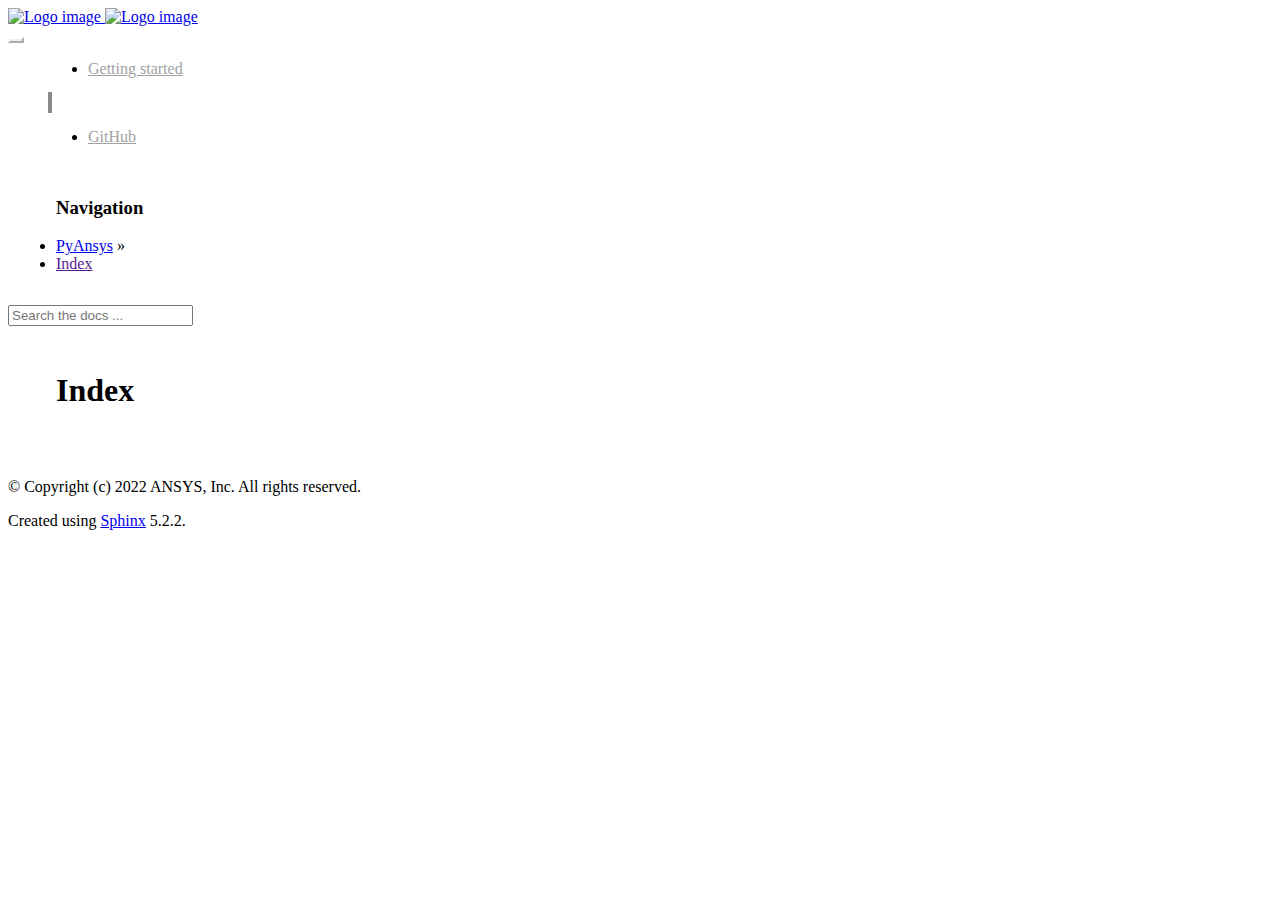
==== commit 76169c0e: "Deploying to gh-pages from @ pyansys/landing-page@32f60ecb7aeab5dc708748334c8b956b277b69ad 🚀" ====
--- a/genindex.html
+++ b/genindex.html
@@ -40,6 +40,7 @@
     <script src="_static/underscore.js"></script>
     <script src="_static/_sphinx_javascript_frameworks_compat.js"></script>
     <script src="_static/doctools.js"></script>
+    <script src="_static/sphinx_highlight.js"></script>
     <script src="_static/design-tabs.js"></script>
     <link rel="shortcut icon" href="_static/ansys-favicon.png"/>
     <link rel="index" title="Index" href="#" />
@@ -213,7 +214,7 @@
   
   <div class="footer-item">
     <p class="sphinx-version">
-Created using <a href="http://sphinx-doc.org/">Sphinx</a> 5.1.1.<br>
+Created using <a href="http://sphinx-doc.org/">Sphinx</a> 5.2.2.<br>
 </p>
   </div>
   
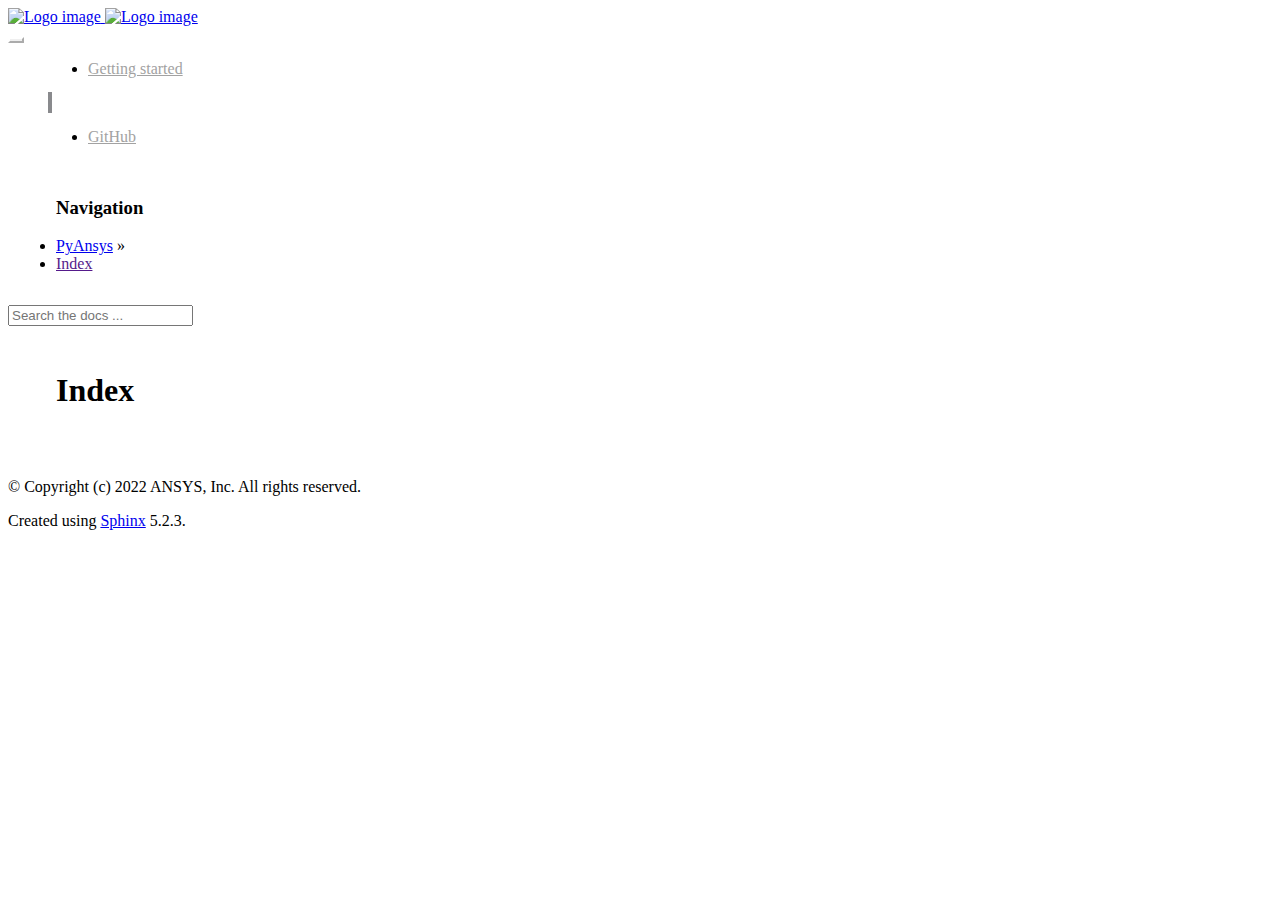
==== commit 9188b610: "Deploying to gh-pages from @ pyansys/landing-page@a4a54633a5b55cba42dba50e4dcb8df018b75f05 🚀" ====
--- a/genindex.html
+++ b/genindex.html
@@ -214,7 +214,7 @@
   
   <div class="footer-item">
     <p class="sphinx-version">
-Created using <a href="http://sphinx-doc.org/">Sphinx</a> 5.2.2.<br>
+Created using <a href="http://sphinx-doc.org/">Sphinx</a> 5.2.3.<br>
 </p>
   </div>
   
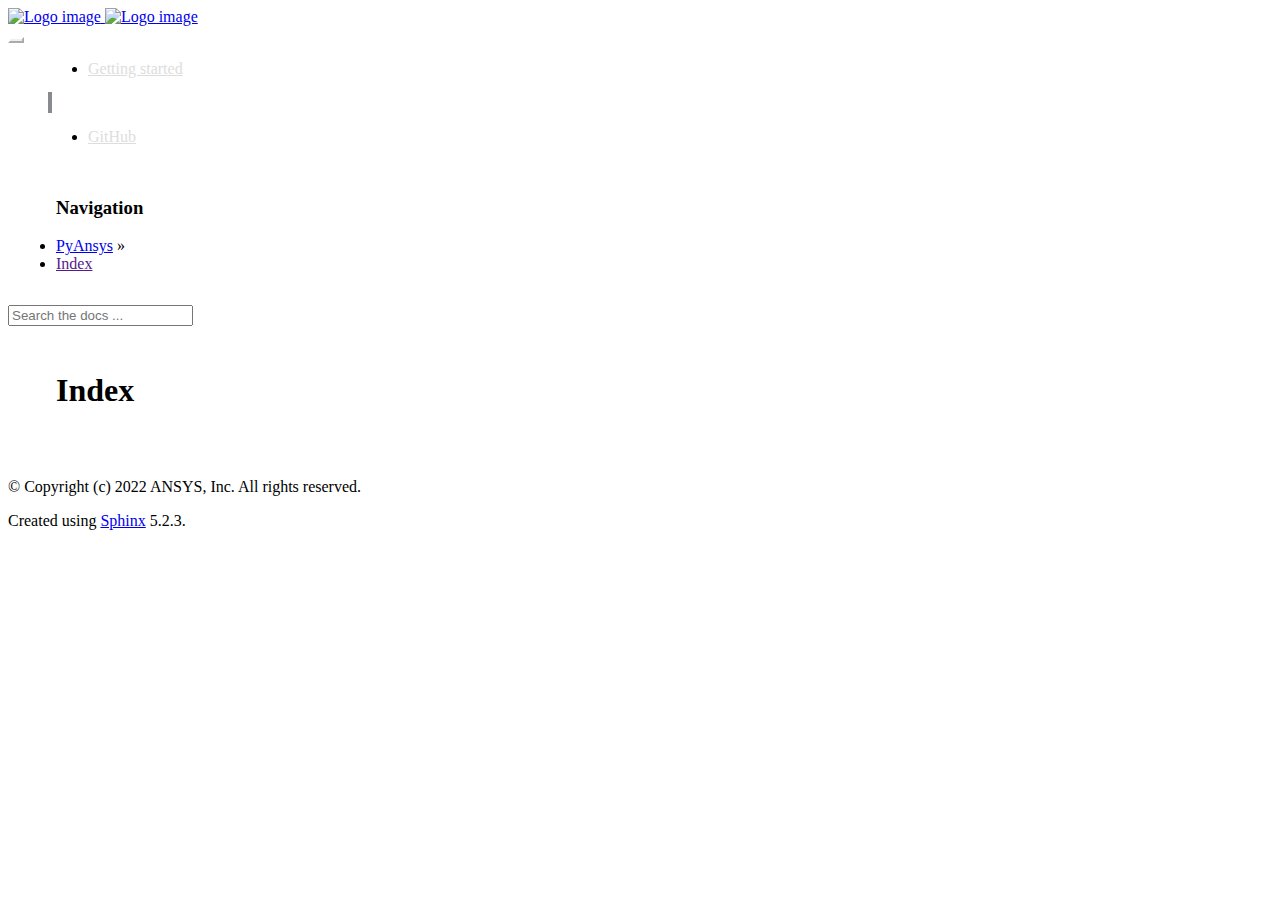
==== commit b7cbd89f: "Deploying to gh-pages from @ pyansys/landing-page@75d0749b80fb33a606e2bb1d2604bff13bacf906 🚀" ====
--- a/genindex.html
+++ b/genindex.html
@@ -27,7 +27,6 @@
     <link rel="stylesheet" type="text/css" href="_static/pygments.css" />
     <link rel="stylesheet" type="text/css" href="_static/css/ansys_sphinx_theme.css" />
     <link rel="stylesheet" type="text/css" href="_static/design-style.4045f2051d55cab465a707391d5b2007.min.css" />
-    <link rel="stylesheet" type="text/css" href="_static/css/ansys.css" />
 
   <!-- Pre-loaded scripts that we'll load fully later -->
   <link rel="preload" as="script" href="_static/scripts/pydata-sphinx-theme.js?digest=92025949c220c2e29695">
--- a/_static/css/ansys_sphinx_theme.css
+++ b/_static/css/ansys_sphinx_theme.css
@@ -2,8 +2,8 @@
 @import "../basic.css";
 @import url('https://fonts.googleapis.com/css2?family=Inconsolata:wght@600&display=swap');
 @import url('https://fonts.googleapis.com/css2?family=Source+Sans+Pro:wght@300;400;600;700&display=swap');
-@import "../tabs.css";
 @import "../sg_gallery.css";
+@import "../design-style.4045f2051d55cab465a707391d5b2007.min.css";
 
 
 @font-face {
@@ -64,6 +64,7 @@
   --pst-color-text-muted: rgb(26, 24, 24);
   --pst-color-border: #c9c9c9;
   --pst-color-shadow: rgb(216, 216, 216);
+  --pst-color-info: var(--pst-color-link);
 
   /*****************************************************************************
   * depth colors
@@ -88,7 +89,7 @@
 
   --pst-color-link:#1E6DDC;
   --pst-color-link-hover:#32cfea;
-  --pst-color-inline-code: #CD186D;
+  --pst-color-inline-code: #000;
   --pst-color-target: rgb(255, 255, 255);
   /* color for sphinx-gallery-code output*/
   --pst-color-codeout: #fafae2;
@@ -110,6 +111,7 @@
   --pst-color-on-background: rgb(0, 0, 0);
   --pst-color-surface: rgb(41, 41, 41);
   --pst-color-on-surface: rgb(55, 55, 55);
+  --pst-color-info: var(--pst-color-link);
 
   /*****************************************************************************
   * extensions
@@ -123,7 +125,7 @@
 
   --pst-color-link: #0088CC;
   --pst-color-link-hover:#32cfea;
-  --pst-color-inline-code: rgb(221, 158, 194);
+  --pst-color-inline-code: #fff;
   --pst-color-target: rgb(71, 39, 0);
   /* color for sphinx-gallery-code output*/
   --pst-color-codeout: #6c757d;
@@ -135,11 +137,15 @@
 }
 
 .admonition, div.admonition{
-  background-color:var( --pst-color-on-surface);
+  background-color: var( --pst-color-on-surface);
 }
 
 .bd-header.navbar-light#navbar-main .navbar-nav li a.nav-link {
-  color: #a2a2a2;
+  color: #ddd;
+}
+
+dt:target, span.highlighted {
+  background-color: var(--pst-color-border)!important; 
 }
 
 .docutils {
@@ -161,11 +167,19 @@
 }
 
 .xref.std.std-ref {
-    color: #C89211;
+    color: var(--pst-color-inline-code);
     font-family: 'Inconsolata';
-    font-weight: bold;
+    font-weight: normal;
     font-style: italic;
-    font-size: 107%;
+    padding: .1rem .25rem;
+    padding-top: 0.1rem;
+    padding-right: 0.25rem;
+    padding-bottom: 0.1rem;
+    padding-left: 0.25rem;
+    font-size: 90%;
+    background-color: var(--pst-color-on-surface);
+    border: 1px solid var(--pst-color-border);
+    border-radius: .25rem;
 }
 
 .sig-prename {
@@ -202,15 +216,51 @@
 
 
 /*
-###############
-   Sphinx-tab 
-###############
-*/
-.sphinx-tabs-panel p{
-  font-weight: 400;
-  font-family: 'Source Sans Pro', sans-serif;
-  font-size: 1rem;
-  font-style: var(--pst-font-family-base-system);
+#################
+   Sphinx-design 
+#################
+*/
+
+.sd-tab-set>input:not(.focus-visible)+label {
+    outline: none;
+    font-size: large;
+    -webkit-tap-highlight-color: transparent;
+    color: var(--pst-color-text-base);
+}
+
+
+.sd-tab-set>input:checked+label+.sd-tab-content {
+    display: block;
+    font-size: medium;
+}
+
+.sd-tab-set>input:checked+label+.sd-tab-content {
+    display: block;
+    font-size: .9rem;
+}
+
+.sd-tab-content {
+    font-family: var(--pst-font-family-base);
+}
+
+.bd-content .sd-tab-set>input:checked+label, .bd-content .sd-tab-set>input:not(:checked)+label:hover {
+    color: var(--pst-color-text-base);
+}
+
+.sd-row-cols-lg-4>* {
+    flex: 0 0 auto;
+    -ms-flex: 0 0 auto;
+    width: 25%;
+}
+
+.sd-sphinx-override, .sd-sphinx-override * {
+    -moz-box-sizing: border-box;
+    -webkit-box-sizing: border-box;
+    box-sizing: border-box;
+    background-color: var(--pst-color-background)!important;
+    font-family: var(--pst-font-family-base)!important;
+    font-size: small;
+    color: var(--pst-color-text-base)!important;
 }
 
 
@@ -485,11 +535,6 @@
     max-width: 20%;
 }
 
-.col-xl-7 {
-  flex: 0 0 63.33333%;
-  max-width: 63.33333%;
-}
-
 a.headerlink {
   color: #222;
 }
@@ -514,6 +559,7 @@
 
 .toc-h2 {
   font-size: 0.98rem;
+  padding: 0.05em;
 }
 
 .toc-h3 {
@@ -600,16 +646,64 @@
 
 nav.bd-links .active:hover>a {
   font-weight: bold;
-  color: var(--pst-color-link);
-  border-left: 2px solid var(--pst-color-link);
+  color: var(--pst-color-text-base);
+  border-left: 2px solid var(--pst-color-text-base);
 }
 
 nav.bd-links .active>a {
   font-weight: bold;
-  color: var(--pst-color-link);
+  color: var(--pst-color-text-muted);
+  border-left: 2px solid var(--pst-color-text-base);
 }
 
 nav.bd-links li>a:hover {
   font-weight: 900;
-  color: var(--pst-color-text-muted);
+  color: var(--pst-color-link);
+}
+
+/*
+######################
+Search bar button text 
+######################
+*/
+
+button, input, optgroup, select, textarea {
+  color: var(--pst-color-text-base)!important;
+}
+
+/*
+##############################
+image padding before and after 
+##############################
+*/
+
+img {
+  padding-top: 1em;
+  padding-bottom: 1em;
+}
+
+img.logo__image {
+  padding-top: 0rem;
+  padding-bottom: 0rem;
+}
+
+/*
+##########################
+Nav-bar entity right side. 
+##########################
+*/
+
+nav.bd-links li>a {
+  color: var(--pst-color-link);
+  font-size: .98rem;
+}
+
+html[data-theme="light"] .highlight pre {
+  line-height: 125%;
+  font-size: 0.98em;
+}
+
+html[data-theme="dark"] .highlight pre {
+  line-height: 125%;
+  font-size: 0.98em;
 }--- a/_static/css/breadcrumbs.css
+++ b/_static/css/breadcrumbs.css
@@ -5,8 +5,8 @@
 
 }
 
-#breadcrumbs-spacer{
-  border-right: 1px solid rgba(0,0,0,.1);
+#breadcrumbs-spacer {
+    border-right: 10rem solid #fff;
 }
 
 div.related > ul {
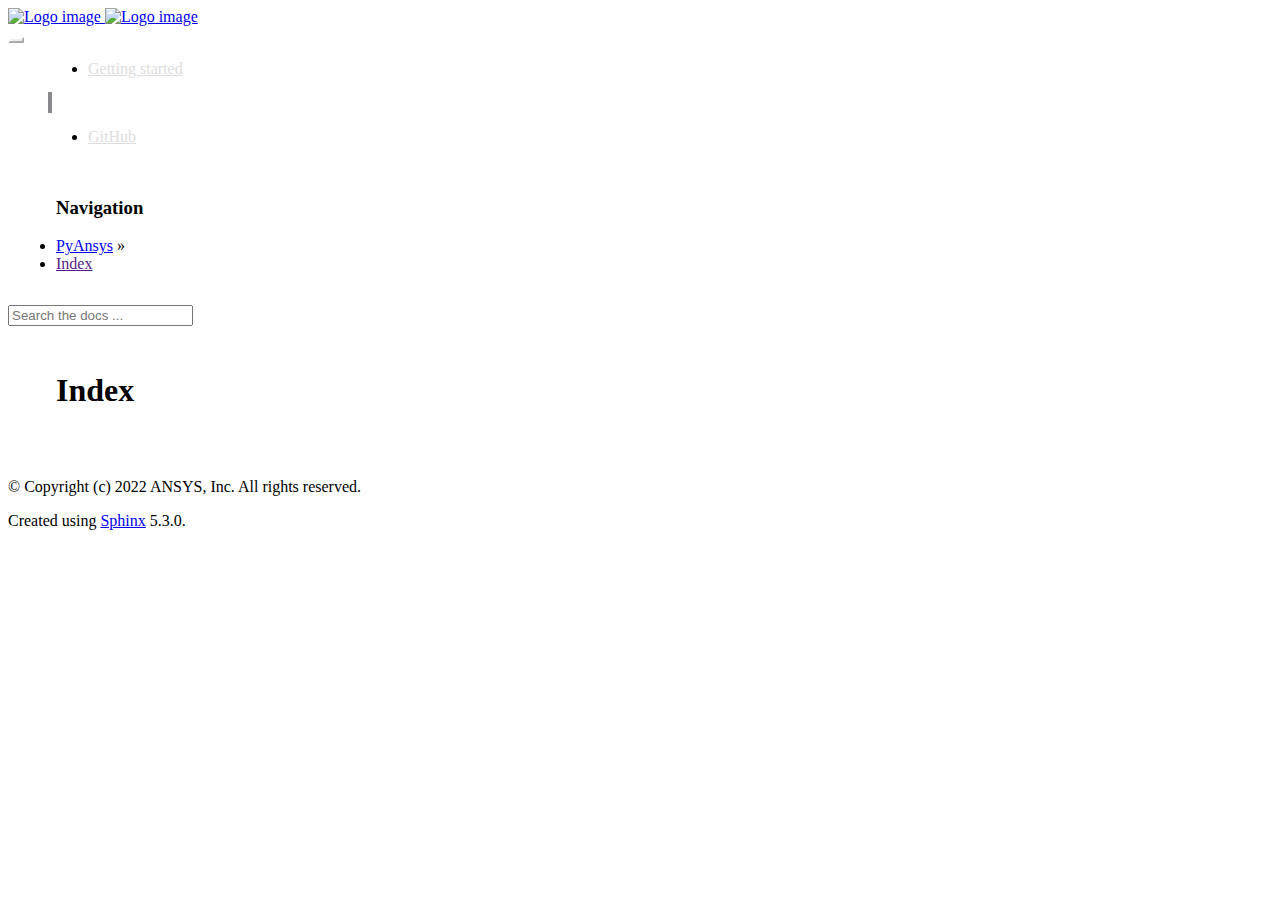
==== commit 329fbe97: "Deploying to gh-pages from @ pyansys/landing-page@a004467114cf221670099d8652dddda7a399f3bb 🚀" ====
--- a/genindex.html
+++ b/genindex.html
@@ -213,7 +213,7 @@
   
   <div class="footer-item">
     <p class="sphinx-version">
-Created using <a href="http://sphinx-doc.org/">Sphinx</a> 5.2.3.<br>
+Created using <a href="http://sphinx-doc.org/">Sphinx</a> 5.3.0.<br>
 </p>
   </div>
   
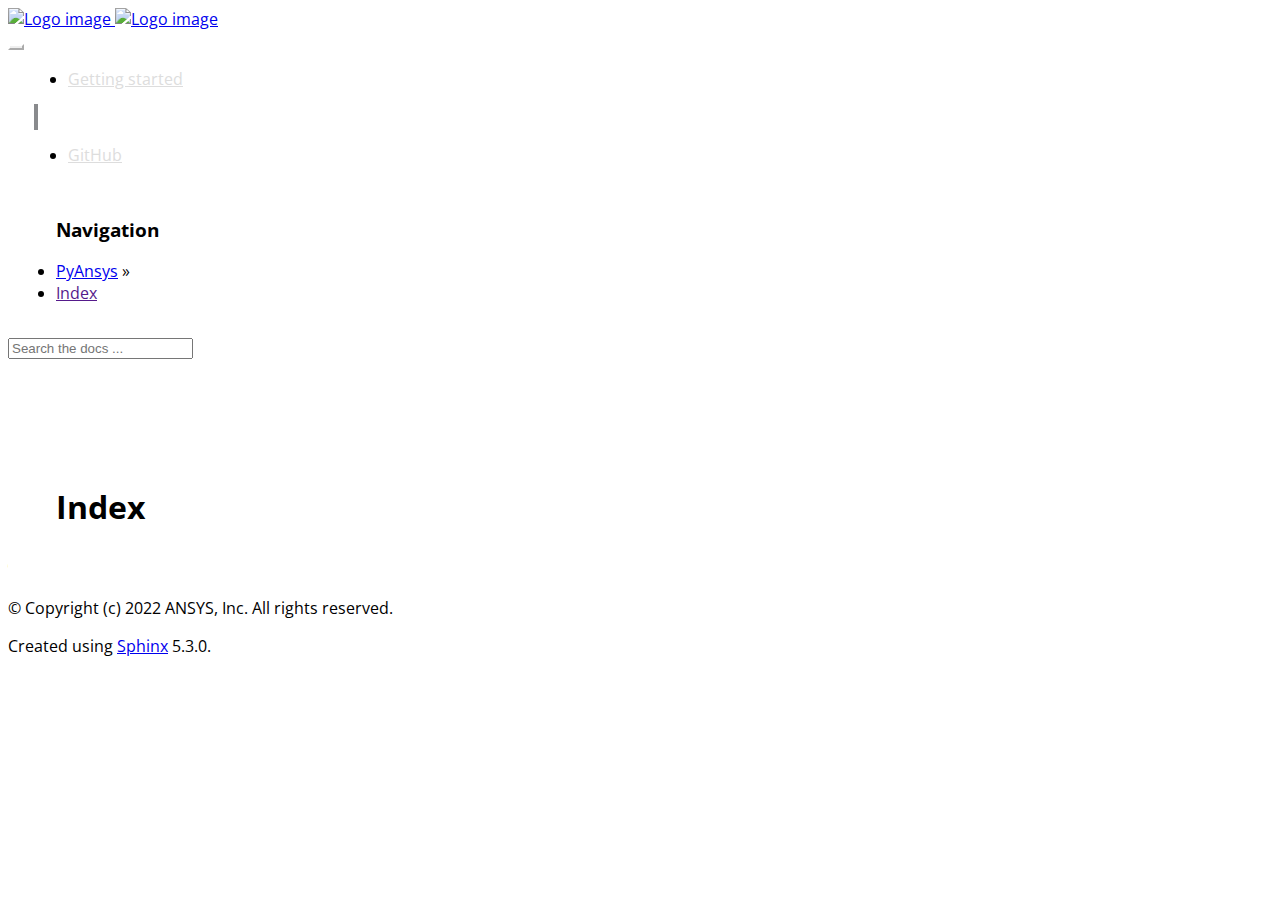
==== commit 4e85e0ee: "Deploying to gh-pages from @ pyansys/landing-page@45dca564abf1ea02ac2b890a4ece7ad64a0df296 🚀" ====
--- a/genindex.html
+++ b/genindex.html
@@ -125,6 +125,7 @@
     </nav>
     
     
+    
         <div class="container-xl">
     <div class="row">
         <div class="col-12 col-md-3" id="breadcrumbs-spacer"></div>
--- a/_static/css/ansys_sphinx_theme.css
+++ b/_static/css/ansys_sphinx_theme.css
@@ -1,9 +1,9 @@
 /* Provided by the Sphinx base theme template at build time */
 @import "../basic.css";
-@import url('https://fonts.googleapis.com/css2?family=Inconsolata:wght@600&display=swap');
-@import url('https://fonts.googleapis.com/css2?family=Source+Sans+Pro:wght@300;400;600;700&display=swap');
+@import url('https://fonts.googleapis.com/css2?family=Lato:ital,wght@0,400;0,700;0,900;1,400;1,700;1,900&family=Open+Sans:ital,wght@0,400;0,600;1,400;1,600&display=swap');
 @import "../sg_gallery.css";
 @import "../design-style.4045f2051d55cab465a707391d5b2007.min.css";
+@import "../styles/pydata-sphinx-theme.css";
 
 
 @font-face {
@@ -30,7 +30,7 @@
 
   --pst-font-family-base: 'Source Sans Pro', sans-serif, var(--pst-font-family-base-system);
   --pst-font-family-heading: 'Source Sans Pro', sans-serif, var(--pst-font-family-base-system);
-  --pst-font-family-monospace: Courier, var(--pst-font-family-monospace-system);
+  --pst-font-family-monospace: monospace, Courier, var(--pst-font-family-monospace-system);
 
   /*****************************************************************************
   * Ansys compatible colors
@@ -100,18 +100,19 @@
   /*****************************************************************************
   * main colors
   */
-  --pst-color-primary: rgb(255, 183, 27);
-  --pst-color-secondary: rgb(200, 146, 17);
+  --pst-color-primary: #D09735;
+  --pst-color-secondary: #C58E30;
   --pst-color-success: rgb(72, 135, 87);
   --pst-color-text-base: rgb(201, 209, 217);
   --pst-color-text-muted: rgb(192, 192, 192);
   --pst-color-border: rgb(192, 192, 192);
-  --pst-color-shadow: var(--pst-color-background);
+  --pst-color-shadow: rgb(104, 102, 102);
   --pst-color-background: rgb(18, 18, 18);
   --pst-color-on-background: rgb(0, 0, 0);
   --pst-color-surface: rgb(41, 41, 41);
   --pst-color-on-surface: rgb(55, 55, 55);
-  --pst-color-info: var(--pst-color-link);
+  --pst-color-info: var(--pst-color-secondary);
+
 
   /*****************************************************************************
   * extensions
@@ -123,13 +124,69 @@
   * layout
   */
 
-  --pst-color-link: #0088CC;
-  --pst-color-link-hover:#32cfea;
+  --pst-color-link: #579CE5;
+  --pst-color-link-hover:#12B2E2;
   --pst-color-inline-code: #fff;
   --pst-color-target: rgb(71, 39, 0);
   /* color for sphinx-gallery-code output*/
-  --pst-color-codeout: #6c757d;
+  --pst-color-codeout: #929FAA;
   --pst-color-sig:#d6ab1e;
+}
+
+body {
+  font-family: 'Open Sans', sans-serif;
+}
+
+body::-webkit-scrollbar {
+  width: 1rem;
+  height: 1rem;
+}
+
+body:not(:hover)::-webkit-scrollbar-thumb {
+  visibility: visible;
+}
+
+body::-webkit-scrollbar-thumb {
+  background: var(--pst-color-border);
+  border-radius: inherit;
+}
+
+body::-webkit-scrollbar-track {
+  background: var(--pst-color-background);
+}
+
+.bd-sidebar::-webkit-scrollbar {
+  width: 1rem;
+  height: 1rem;
+}
+
+.bd-sidebar:not(:hover)::-webkit-scrollbar-thumb {
+  visibility: visible;
+}
+
+.bd-sidebar::-webkit-scrollbar-thumb {
+  background: var(--pst-color-border);
+  border-radius: inherit;
+}
+
+.bd-sidebar::-webkit-scrollbar-track {
+  background: var(--pst-color-background);
+}
+
+.bd-toc:not(:hover)::-webkit-scrollbar-thumb{visibility:visible}
+
+.bd-toc::-webkit-scrollbar {
+  width: .5rem;
+  height: .5rem;
+}
+
+.bd-toc::-webkit-scrollbar-thumb {
+  background: var(--pst-color-border);
+  border-radius: inherit;
+}
+
+.bd-toc::-webkit-scrollbar-track {
+  background: var(--pst-color-background);
 }
 
 h1, h2 {
@@ -150,7 +207,7 @@
 
 .docutils {
     color: var(--pst-color-inline-code);
-    font-family:var(--font-family-monospace);
+    font-family:var(--pst-font-family-monospace);
     font-weight: 500;
     font-size: 87.5%;
 }
@@ -182,18 +239,16 @@
     border-radius: .25rem;
 }
 
-.sig-prename {
-    font-family: 'Source Sans Pro', sans-serif;
+.sig {
+  font-family: 'Consolas', 'Menlo', 'DejaVu Sans Mono', 'Bitstream Vera Sans Mono', monospace;
 }
 
 .sig-name.descname {
-    color: var(--pst-color-inline-code);
-    /* font-family: '   Source Sans Pro', sans-serif; */
+  color: var(--pst-color-inline-code);
 }
 
 .sig-name {
-    color: var(--pst-color-sig);
-    font-family: 'Source Sans Pro', sans-serif;
+  color: var(--pst-color-sig);
 }
 
 /* make the github logo white */
@@ -247,22 +302,20 @@
     color: var(--pst-color-text-base);
 }
 
-.sd-row-cols-lg-4>* {
-    flex: 0 0 auto;
-    -ms-flex: 0 0 auto;
-    width: 25%;
-}
 
 .sd-sphinx-override, .sd-sphinx-override * {
-    -moz-box-sizing: border-box;
-    -webkit-box-sizing: border-box;
-    box-sizing: border-box;
-    background-color: var(--pst-color-background)!important;
-    font-family: var(--pst-font-family-base)!important;
-    font-size: small;
-    color: var(--pst-color-text-base)!important;
-}
-
+    background-color: transparent !important;
+    font-size: medium;
+    flex: auto;
+}
+
+html[data-theme=dark] .sd-shadow-sm {
+  box-shadow: 0 .1rem 1rem rgba(250, 250, 250, .6) !important
+}
+
+html[data-theme=dark] .sd-card-img-top[src*='.png'] {
+  filter: invert(0.82) brightness(0.8) contrast(1.2);
+}
 
 /*
 ###############
@@ -508,10 +561,39 @@
   font-size: 1.1em;
 }
 
-html[data-theme="light"] .highlight .s1 {
-  color: #519312;
-}
-
+html[data-theme="light"] .highlight .s1, .kc {
+  color: #753E0B !important;
+}
+
+html[data-theme="dark"] .highlight .s1, .s2, .kc {
+  color: #D79A60 !important;
+}
+
+html[data-theme="dark"] .highlight .kn {
+  color: #E18FFF;
+  font-weight: normal;
+}
+
+html[data-theme="light"] .highlight .c1 {
+  color: #095D0A;
+}
+
+html[data-theme="dark"] .highlight .c1 {
+  color: #8FB842;
+}
+
+html[data-theme="light"] .highlight .s2 {
+  color: #753E0B !important;
+}
+
+html[data-theme="dark"] .highlight .n {
+  color: #b3d7ff;
+}
+
+html[data-theme="dark"] .highlight .nn {
+  color: #43D69D;
+  text-decoration: none;
+}
 /*
 ###############
 Dropdown button
@@ -584,8 +666,8 @@
 .col-lg-9 {
   flex: 0 0 80%;
   max-width: 80%;
-  padding-right: 25px;
-  padding-left: 40px;
+  padding-right: 5px;
+  padding-left: 20px;
 }
 
 /*
@@ -613,6 +695,7 @@
   border-color: #fff;
   border: 2px solid #898A8D;
   margin-right: .4rem;
+  margin-left: .4rem;
 }
 
 #theme-switch:hover {
@@ -700,10 +783,73 @@
 
 html[data-theme="light"] .highlight pre {
   line-height: 125%;
-  font-size: 0.98em;
+  font-size: 0.9em;
 }
 
 html[data-theme="dark"] .highlight pre {
   line-height: 125%;
-  font-size: 0.98em;
+  font-size: 0.9em;
+}
+
+.bd-toc {
+  padding-top: 5em;
+}
+
+#version_switcher_button {
+  background-color: var(--pst-color-background);
+}
+
+.editthispage a {
+  color: var(--pst-color-text-base);
+}
+
+#version_switcher_menu a.list-group-item.active {
+  background-color: #D09735!important;
+  border-color: var(--pst-color-text-base)!important;
+  color: var(--pst-color-text-base)!important;
+}
+
+.list-group-item.active {
+  z-index: 2;
+  color: var(--pst-color-text-base)!important;
+}
+
+table.dataframe {
+  table-layout: auto !important;
+}
+
+.sd-card {
+  border-radius: 0;
+  padding: 10px 10px 10px 10px;
+  font-family: var(--pst-font-family-base)!important;
+}
+
+details.sd-dropdown .sd-summary-title {
+  border: 1px solid var(--pst-color-text-base) !important;
+  color: var(--sd-color-card-text) !important;
+  font-family: var(monospace)!important;
+  font-size: medium;
+  text-align: left;
+  padding-left: 1rem;
+}
+
+.sd-card  .sd-card-text {
+  font-family: var(--pst-font-family-base)!important;
+}
+
+.sd-card .sd-card-header {
+border: none;
+background-color:white;
+color: #150458 !important;
+font-size: var(--pst-font-size-h5);
+font-weight: bold;
+font-family: var(--pst-font-family-base);
+padding: .5rem 0rem 0.5rem 0rem;
+}
+
+.sd-card .sd-card-footer .sd-card-text {
+max-width: 220px;
+margin-left: auto;
+margin-right: auto;
+font-family: var(--pst-font-family-base);
 }--- a/_static/css/breadcrumbs.css
+++ b/_static/css/breadcrumbs.css
@@ -1,3 +1,5 @@
+@import "ansys-sphinx-theme.css";
+
 #breadcrumbs{
     padding-top: 1rem;
     padding-bottom: 1rem;
@@ -6,7 +8,7 @@
 }
 
 #breadcrumbs-spacer {
-    border-right: 10rem solid #fff;
+    border-right: 10rem solid var(--pst-color-background);
 }
 
 div.related > ul {
@@ -15,4 +17,48 @@
 
 body {
     padding-top: var(--pst-header-height);
+}
+
+*, :after, :before {
+    box-sizing: border-box;
+}
+
+#announcement_msg {
+    display: flex;
+    justify-content: center;
+    position: relative;
+    width: 100%;
+    padding: 0.5rem 12.5%;
+    text-align: center;
+}
+
+#announcement_msg :after {
+    position: absolute;
+    width: 100%;
+    height: 100%;
+    left: 0;
+    top: 0;
+    background-color:rgb(223, 95, 114);
+    opacity: 0.2;
+    content: "";
+    z-index: -1; 
+}
+
+#announcement_msg :empty {
+    display: none;
+}
+        
+#announcement_msg p {
+    font-weight: bold;
+    margin: auto;
+    color:black;
+}
+
+html[data-theme="dark"] #announcement_msg :after{
+    background-color:lightpink;
+    opacity: 0.5;
+}
+
+#announcement_msg a {
+    color:#1E6DDC
 }